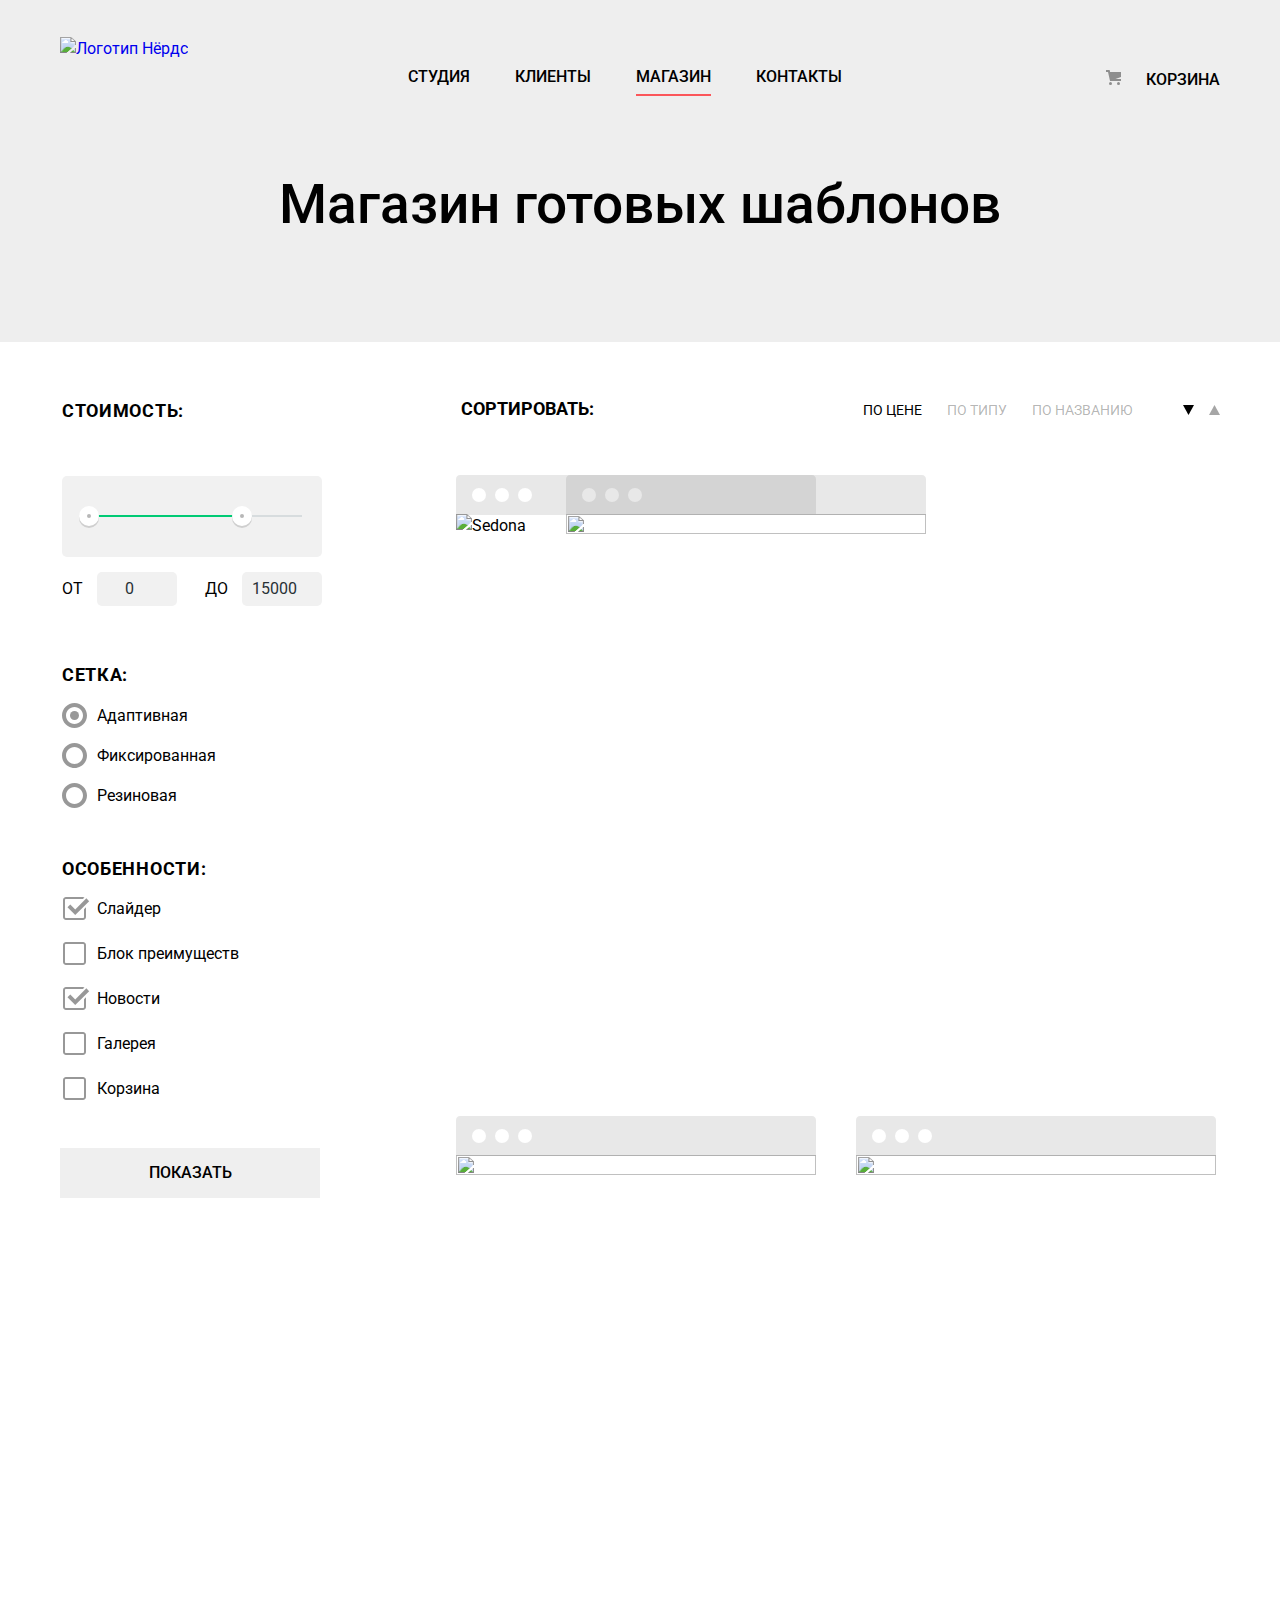
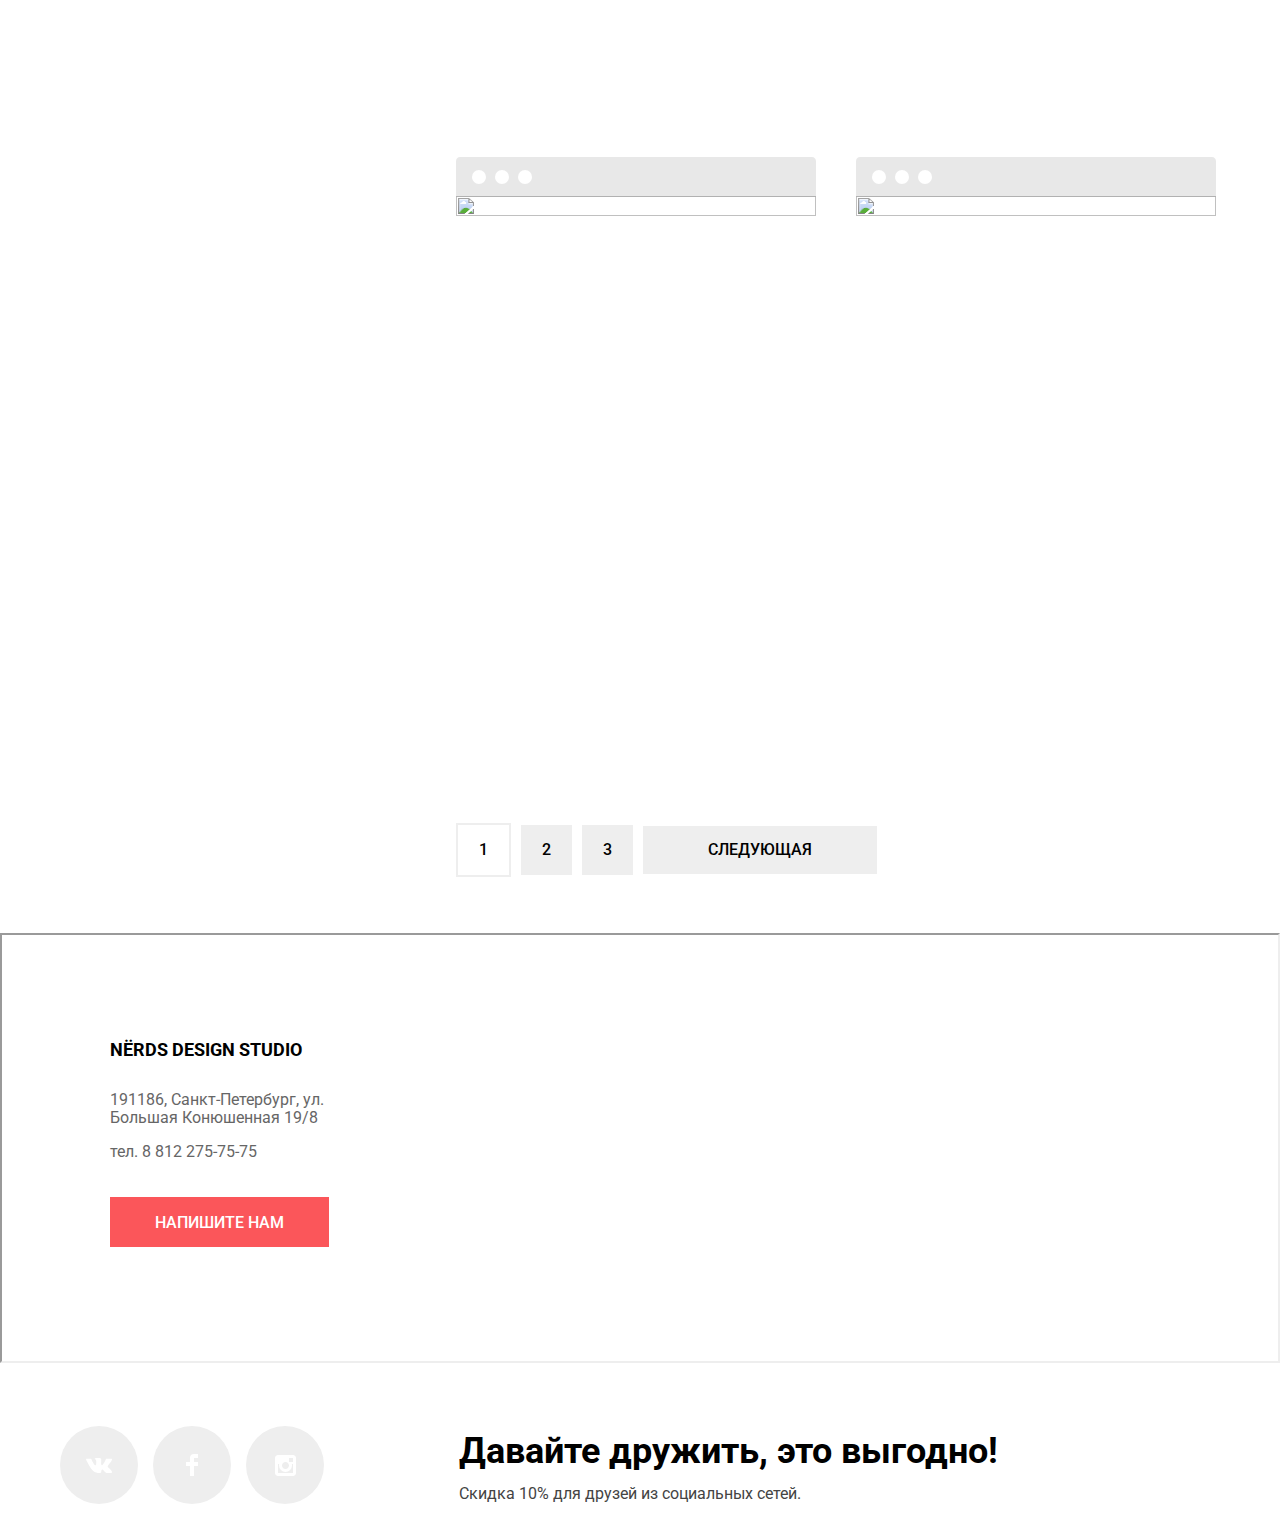
==== catalog.html @ 13406ed0 "Изменение имен картинок" ====
<!DOCTYPE html>
<html lang="ru">
<head>
  <meta charset="utf-8">
  <title>Магазин готовых шаблонов Нёрдс</title>
  <link href="https://fonts.googleapis.com/css?family=Roboto:400,500,700&display=swap&subset=cyrillic" rel="stylesheet">
  <link rel="stylesheet" href="css/normalize.css">
  <link rel="stylesheet" href="css/style.css">
</head>
<body>
<header class="header">
  <div class="container header-wrapper">
  <a class="logo" href="index.html"><img src="img/nerdlogo.svg" alt="Логотип Нёрдс" width="160" height="65"></a>
  <nav class="main-nav">
    <ul class="nav-list">
      <li class="nav-item"><a href="#">Студия</a></li>
      <li class="nav-item"><a href="#">Клиенты</a></li>
      <li class="nav-item active"><a>Магазин</a></li>
      <li class="nav-item"><a href="#">Контакты</a></li>
    </ul>
  </nav>
  <a href="#" class="cart">Корзина</a>
  </div>
</header>
<main>
  <div class="title-wrapper">
    <div class="container">
      <h1 class="title">Магазин готовых шаблонов</h1>
    </div>
  </div>
  <div class="container">
    <div class="body-wrapper">
      <aside class="filter">
        <h2 class="visually-hidden">Фильтр</h2>
        <form action="#" method="get">
          <fieldset class="filter-field price">
          <legend class="filter-title">Стоимость:</legend>
            <div class="range-filter">
              <div class="range-controls">
                <div class="scale">
                  <div class="bar"></div>
                </div>
                <div class="toggle toggle-min"></div>
                <div class="toggle toggle-max"></div>
              </div>
              <div class="price-controls">
                <label class="min-price">от <input name="min-price" type="number" value="0"></label>
                <label class="max-price">до <input name="max-price" type="number" value="15000"></label>
              </div>
            </div>
          </fieldset>
          <fieldset class="filter-field grid">
            <legend class="filter-title">Сетка:</legend>
            <input class="radio-input visually-hidden" name="grid" type="radio" id="adaptive" checked>
            <label class="radio-label" for="adaptive">Адаптивная</label>
            <input class="radio-input visually-hidden" name="grid" type="radio" id="fix">
            <label class="radio-label" for="fix">Фиксированная</label>
            <input class="radio-input visually-hidden" name="grid" type="radio" id="responsive">
            <label class="radio-label" for="responsive">Резиновая</label>
          </fieldset>
          <fieldset class="filter-field features">
            <legend class="filter-title">Особенности:</legend>
            <input class="checkbox-input visually-hidden" name="slider" type="checkbox" id="slider" checked>
            <label class="checkbox-label" for="slider">Слайдер</label>
            <input class="checkbox-input visually-hidden" name="features-block" type="checkbox" id="features-block">
            <label class="checkbox-label" for="features-block">Блок преимуществ</label>
            <input class="checkbox-input visually-hidden" name="news" type="checkbox" id="news" checked>
            <label class="checkbox-label" for="news">Новости</label>
            <input class="checkbox-input visually-hidden" name="gallery" type="checkbox" id="gallery">
            <label class="checkbox-label" for="gallery">Галерея</label>
            <input class="checkbox-input visually-hidden" name="shopping-cart" type="checkbox" id="shopping-cart">
            <label class="checkbox-label" for="shopping-cart">Корзина</label>
        </fieldset>
          <button type="submit" class="btn filter-btn">Показать</button>
        </form>
      </aside>
      <section class="product">
        <h2 class="visually-hidden">Шаблоны</h2>
        <div class="sort">
          <h3 class="title">Сортировать:</h3>
          <ul class="sort-list">
            <li class="sort-item sort-item-active"><a href="#">По цене</a></li>
            <li class="sort-item"><a href="#">По типу</a></li>
            <li class="sort-item"><a href="#">По названию</a></li>
          </ul>
          <ul class="sort-list-2">
            <li class="sort-item-2">
              <a href="#" aria-label="Вниз">
                <svg xmlns="http://www.w3.org/2000/svg" width="11" height="10" viewBox="0 0 11 10">
                  <path class="icon-down" fill="#a6a6a6" d="M5.5 0L0 10h11z"/>
                </svg>
              </a>
            </li>
            <li class="sort-item-2">
              <a href="#" aria-label="Вверх">
                <svg xmlns="http://www.w3.org/2000/svg" width="11" height="10" viewBox="0 0 11 10">
                  <path class="icon-up" fill="#a6a6a6" d="M5.5 0L0 10h11z"/>
                </svg>
              </a>
            </li>
          </ul>
        </div>
        <ul class="product-list">
          <li class="product-item">
            <img src="img/imgsedonajpg.jpg" alt="Sedona" width="360" height="576">
            <div class="product-wrapper">
              <div class="product-item-info">
                <a href="#"><h2 class="product-title">Sedona</h2></a>
                <p class="product-description">Информационный сайт для туристов</p>
                <a href="#" class="btn product-price">9 900 руб.</a>
              </div>
            </div>
          </li>
          <li class="product-item">
            <img src="img/imgpinkjpg.jpg" alt="" width="360" height="576">
            <div class="product-wrapper">
              <div class="product-item-info">
                <a href="#"><h2 class="product-title">Pink App</h2></a>
                <p class="product-description">Продуктовый лендинг приложения для iOS и Android</p>
                <a href="#" class="btn product-price">9 900 руб.</a>
              </div>
            </div>
          </li>
          <li class="product-item">
            <img src="img/imgbarbershopjpg.jpgg" alt="" width="360" height="576">
            <div class="product-wrapper">
              <div class="product-item-info">
                <a href="#"><h2 class="product-title">Barbershop</h2></a>
                <p class="product-description">Сайт салона красоты. Для мужчин, да.</p>
                <a href="#" class="btn product-price">9 900 руб.</a>
              </div>
            </div>
          </li>
          <li class="product-item">
            <img src="img/imgmishkajpg.jpg" alt="" width="360" height="576">
            <div class="product-wrapper">
                <div class="product-item-info">
                  <a href="#"><h2 class="product-title">MISHKA</h2></a>
                  <p class="product-description">Интернет-магазин вязаных игрушек</p>
                  <a href="#" class="btn product-price">9 900 руб.</a>
                </div>
            </div>
          </li>
          <li class="product-item">
            <img src="img/imgaplusjpg.jpg" alt="" width="360" height="576">
            <div class="product-wrapper">
              <div class="product-item-info">
                <a href="#"><h2 class="product-title">A Plus</h2></a>
                <p class="product-description">Лендинг курсов повышения квалификации</p>
                <a href="#" class="btn product-price">9 990 руб.</a>
              </div>
            </div>
          </li>
          <li class="product-item">
            <img src="img/imgkvastjpg.jpg" alt="" width="360" height="576">
            <div class="product-wrapper">
              <div class="product-item-info">
                <a href="#"><h2 class="product-title">КВАСТ</h2></a>
                <p class="product-description">Промо-сайт производителя крафтового кваса</p>
                <a href="#" class="btn product-price">9 990 руб.</a>
              </div>
            </div>
          </li>
        </ul>
        <ul class="pagination-list">
          <li class="pagination-item disabled"><a>1</a></li>
          <li class="pagination-item"><a href="">2</a></li>
          <li class="pagination-item"><a href="">3</a></li>
          <li class="pagination-item next"><a href="">Следующая</a></li>
        </ul>
      </section>
    </div>
  </div>
  <section class="contacts">
    <div class="map">
     <iframe src="https://yandex.ru/map-widget/v1/-/CKaoaXjf" class="iframe"></iframe>
    </div>
    <div class="container">
      <div class="adress">
        <h2 class="title">NЁRDS Design Studio</h2>
        <p>191186, Санкт-Петербург, ул. Большая Конюшенная 19/8</p>
        <p><a href="tel:+78122757575">тел. 8 812 275-75-75</a></p>
        <a href="feedback.html" class="feedback-button btn">Напишите нам</a>
      </div>
    </div>
  </section>
</main>
<footer class="footer container">
  <ul class="socials-list">
    <li class="socials-item">
      <a class="social-button" href="https://vk.com" aria-label="VK">
        <svg xmlns="http://www.w3.org/2000/svg" width="26" height="15" viewBox="0 0 26 15">
          <path fill="#FFF" d="M16.138 11.51c.956-.309 2.18 2.04 3.483 2.939.978.681 1.727.534 1.727.534l3.473-.05s1.815-.112.957-1.554c-.071-.12-.503-1.069-2.585-3.022-2.177-2.043-1.882-1.712.739-5.244 1.597-2.153 2.236-3.468 2.036-4.028-.192-.539-1.365-.399-1.365-.399L20.69.713c-.381.001-.704.119-.851.515-.003.004-.621 1.666-1.445 3.079-1.741 2.989-2.436 3.148-2.724 2.961-.661-.433-.494-1.737-.494-2.664 0-2.897.432-4.105-.846-4.417-.427-.104-.739-.172-1.828-.182-1.392-.021-2.574 0-3.244.329-.445.223-.786.712-.579.74.26.035.843.16 1.155.586.401.552.389 1.789.389 1.789s.229 3.411-.54 3.834c-.528.29-1.25-.302-2.803-3.016-.793-1.388-1.392-2.922-1.392-2.922s-.116-.285-.326-.441c-.25-.185-.6-.244-.6-.244L.848.684S.29.7.085.946c-.182.218-.015.668-.015.668s2.909 6.881 6.203 10.347c3.02 3.182 6.452 2.971 6.452 2.971h1.555s.469-.054.709-.312c.224-.24.214-.691.214-.691s-.031-2.109.935-2.419z"/>
        </svg>
      </a>
    </li>
    <li class="socials-item">
      <a class="social-button" href="https://facebook.com" aria-label="Facebook">
        <svg xmlns="http://www.w3.org/2000/svg" width="12" height="22" viewBox="0 0 12 22">
          <path fill="#FFF" d="M12 4V0H8a4 4 0 0 0-4 4v4H0v4h4v10h4V12h4V8H8V4h4z"/>
        </svg>
      </a>
    </li>
    <li class="socials-item">
      <a class="social-button" href="https://instagram.com" aria-label="Instagram">
        <svg xmlns="http://www.w3.org/2000/svg" width="21" height="21" viewBox="0 0 21 21">
          <path fill="#FFF" d="M18 0H3C1.35 0 0 1.35 0 3v15c0 1.65 1.35 3 3 3h15c1.65 0 3-1.35 3-3V3c0-1.65-1.35-3-3-3zm-7.5 7c1.93 0 3.5 1.57 3.5 3.5S12.43 14 10.5 14 7 12.43 7 10.5 8.57 7 10.5 7zM18 18H3V9h1.181A6.504 6.504 0 0 0 4 10.5a6.5 6.5 0 1 0 13 0 6.45 6.45 0 0 0-.181-1.5H18v9zm0-11h-4V3h4v4z"/>
        </svg>
      </a>
    </li>
  </ul>
  <div class="footer-tagline">
    <h2 class="title">Давайте дружить, это выгодно!</h2>
    <p>Скидка 10% для друзей из социальных сетей.</p>
  </div>
</footer>
</body>
</html>
---- css/style.css ----
body {
  font-family: "Roboto", "Open Sans", sans-serif;
  font-size: 16px;
  line-height: 24px;
  color: #000;
  background-color: #fff;
  margin: 0;
  padding: 0;
}
html {
  box-sizing: border-box;
}
*,
*::before,
*::after {
  box-sizing: inherit;

}
a {
  text-decoration: none;
}
img {
  max-width: 100%;
  height: auto;
}
li {
  list-style: none;
}
.visually-hidden {
  position: absolute;
  width: 1px;
  height: 1px;
  margin: -1px;
  border: 0;
  padding: 0;
  clip: rect(0 0 0 0);
  overflow: hidden;
}
.btn {
  display: inline-block;
  text-transform: uppercase;
  color: #fff;
  font-weight: 500;
  text-align: center;
  vertical-align: middle;
  padding: 14px 0;
  border: none;
}
.btn:active {
  color: rgba(255, 255, 255, 0.3);;
}
.container {
  width: 1160px;
  margin: 0 auto;
  position: relative;
}
.header {
  height: 132px;
  background-color: #eeeeee;
}
.header-wrapper {
  display: flex;
  flex-wrap: wrap;
  justify-content: space-between;

}
.logo {
  margin-top: 37px;
}
.logo:hover  {
  opacity: 0.8;
}
.logo:active  {
  opacity: 0.3;
}

.nav-list {
  display: flex;
  flex-wrap: wrap;
  margin-left: -80px;
  margin-top: 62px;
}
.nav-item {
  margin-right: 45px;
  text-transform: uppercase;
}
.nav-item a{
  color: #000;
  font-weight: 500;
  line-height: 30px;
}
.nav-item:hover a,
.cart:hover {
  color: #fb565a;
}
.nav-item:active a,
.cart:active{
  color:rgba(0, 0, 0, 0.3);
}
.active {
  position: relative;
  cursor: pointer;
}
.active::after {
  content: "";
  top: 32px;
  left: 0;
  position: absolute;
  width: 100%;
  height: 2px;
  background-color: #fb565a;
}

.cart {
  position: relative;
  text-transform: uppercase;
  color: #000;
  font-weight: 500;
  line-height: 30px;
  margin-top: 65px;

}

.cart::before {
  position: absolute;
  top: 5px;
  left: -40px;
  content: "";
  width: 15px;
  height: 15px;
  background: url("../img/basketIcon.svg") no-repeat;
  opacity: 0.4;
}

.slider {
  width: 100%;
  height: 430px;
  position: relative;
  background-color: #eeeeee;
  margin-bottom: 80px;

}

.slider-list {
  height: 410px;
  list-style: none;
  margin-top: -31px;
}
.slider-item{
 display: flex;

}
.slider-info {
  width: 500px;
  padding-top: 70px;

}
.slider-img {
  margin-right: 30px;
  padding-top: 10px;
}
.slider-title {
  font-size: 55px;
  font-weight: 500;
  line-height: 55px;
  color: #000;
  margin: 0;
  padding-bottom: 10px;
}
.slider-text {
  width: 360px;
  line-height: 24px;
  color: #283136;
  padding-bottom: 20px;
}
.slider-btn {
  width: 240px;
  height: 50px;
  background-color: #fb565a;
}
.slider-btn:hover {
  background-color: #e74246;
}
.slider-btn:active {
  background-color: #d7373b;

}

.slick-list {
  overflow: hidden;
}

.slick-track{
  display: flex;
  align-items: center;
}

.slick-dots{
  position: absolute;
  left: 50%;
  top: 290px;
  margin-left: -80px;
  display: flex;

}
.slick-dots li{
  margin-right: 8px;
}

.slick-dots button{
  margin-right: 9px;
  width: 18px;
  height: 18px;
  border: 0;
  border-radius: 50%;
  background-color: #fff;
  font-size: 0;
  cursor: pointer;
}
.slick-dots .slick-active {
  position: relative;
}
.slick-dots .slick-active::after {
  position: absolute;
  top: 13px;
  left: 5px;
  width: 8px;
  height: 8px;
  content: "";
  border-radius: 50%;
  border: 2px solid #c1c1c1;

}



.services-list {
  display: flex;
  flex-wrap: wrap;
  position: relative;
  padding: 0;
  margin-bottom: 150px;
}
.services-list::after {
  content: "";
  position: absolute;
  bottom: -80px;
  width: 1160px;
  height: 2px;
  background-color: #eee;
}
.services-item {
  width: 300px;
  margin: 0;
  margin-right: 100px;
  padding-bottom: 30px;
}
.services-item:nth-child(3n) {
  margin-right: 0;
}
.services-item .title {
  text-transform: uppercase;
  font-size: 24px;
  font-weight: bold;
  line-height: 30px;
  margin-top: 15px;

}
.services-text {
  width: 245px;
  line-height: 24px;
  color: #283136;
  margin-top: -5px;
  padding-bottom: 15px;
}
.red-btn {
  width: 160px;
  height: 50px;
  background-color: #fb565a;
}
.red-btn:hover {
  background-color: #e74246;
}
.red-btn:active {
  background-color: #d7373b;
}
.green-btn {
  width: 160px;
  height: 50px;
  background-color: #00ca74;
}
.green-btn:hover {
  background-color: #00bc6c;
}
.green-btn:active {
  background-color: #00aa62;
}
.yellow-btn {
  width: 160px;
  height: 50px;
  background-color: #efc84a;
}
.yellow-btn:hover {
  background-color: #eab534;
}
.yellow-btn:active {
  background-color: #e5a722;
}

.information {
  display: flex;
  margin-top: 90px;

}
.information-main {
  width: 700px;
  margin-right: 80px;
}
.information-main .title {
  font-size: 45px;
  font-weight: 500;
  line-height: 45px;
  width: 650px;
  margin: 0;
  padding-bottom: 20px;
}
.information-text {
  max-width: 614px;
  color: #283136;
  line-height: 24px;
  padding-bottom: 25px;
}
.info-list-title {
  font-size: 16px;
  text-transform: uppercase;
  line-height: 24px;
  font-weight: bold;
}
.info-list {
  position: relative;

}
.info-item {
  padding-top: 10px;
  padding-bottom: 15px;
  color: #283136;

}
.info-item::before {
  content: "";
  width: 25px;
  height: 2px;
  background-color: #fb565a;
  position: absolute;
  margin-top: 10px;
  margin-left: -40px;

}

.infographics-title {
  font-size: 16px;
  text-transform: uppercase;
  line-height: 24px;
  font-weight: bold;


}
.infographics {
  position: relative;
  padding-top: 200px;
  margin-left: 30px;

}
.infographics::after {
  content: "";
  width: 360px;
  height: 208px;
  background: url("../img/nerdsPicture.jpg") no-repeat;
  position: absolute;
  top: -30px;
  right: -20px;

}
.infographics-list {
  display: flex;
  flex-wrap: wrap;
  justify-content: space-between;
  padding: 0;

  margin-top: 50px;
}
.infographics-items {
  position: relative;
  width: 90px;
  line-height: 18px;
  margin-right: 10px;
  padding: 5px;
}
.infographics-items:nth-child(3n) {
  margin-right: 0;
}
.big-num {
  font-size: 45px;
  font-weight: bold;
  line-height: 10px;
}
.percent {
  position: absolute;
  top: -3px;
  font-weight: bold;
  font-size: 30px;
}
.partner-list {
  position: relative;
  display: flex;
  justify-content: space-between;
  flex-wrap: wrap;
  align-items: center;
  margin-top: 95px;
  margin-bottom: 120px;
  padding-left: 30px;
  padding-right: 40px;
}
.partner-list::before{
  content: "";
  position: absolute;
  top: -57px;
  width: 1160px;
  height: 2px;
  background-color: #eee;
}
.partner-list::after {
  content: "";
  position: absolute;
  top: 128px;
  width: 1160px;
  height: 2px;
  background-color: #eee;
}
.partner-items {
  display: flex;
  align-items: center;

}
.partner-items:not(:first-child):before {
  display: block;
  content: "";
  position: absolute;
  margin-left: -45px;
  width: 2px;
  height: 52px;
  opacity: 1;
  background-color: #eee;
  cursor: default;
}

.partner-items-link{
  opacity: 0.2;
  cursor: pointer;
  position: relative;
}

.partner-items-link:hover {
  opacity: 1;
}
.partner-items-link:active{
  opacity: 0.1;
}



.contacts {
  width: 100%;
  position: relative;
  margin-top: 40px;

}
.map {
  width: 100%;
}
.adress {
  width: 319px;
  height: 308px;
  position: absolute;
  top: -370px;
  background-color: #fff;
  padding: 20px 50px;
}
.adress .title {
  font-size: 18px;
  font-weight: bold;
  text-transform: uppercase;
  line-height: 30px;
  padding-bottom: 10px;
}
.adress p,
[href^=tel]{
  line-height: 18px;
  color: #666666;
}
.feedback-button  {
  width: 219px;
  height: 50px;
  background-color: #fb565a;
  margin-top: 20px;
}
.feedback-button:hover {
  background-color: #e74246;
}
.feedback-button:active {
  background-color: #d7373b;
}

.modal {
  display: none;
  position: fixed;
  top: 50%;
  left: 50%;
  margin-left: -480px;
  margin-top: -295px;
  width: 960px;
  height: 590px;
  padding-left: 100px;
  padding-top: 73px;
  background-color: #fff;
  box-shadow: 0px 20px 40px 0 rgba(0, 1, 1, 0.75);
}
.feedback {
  display: flex;
  flex-wrap: wrap;
  width: 760px;
}
.modal .title {
  font-size: 45px;
  font-weight: 500;
  line-height: 45px;
  padding: 0;
  margin: 0;
}
.modal label {
  display: block;
  font-weight: 500;
}
.field {
  width: 360px;
  height: 50px;
  border: solid 2px #d7dcde;
  background-color: #ffffff;
  padding-left: 20px;
}

.field:hover {
  border-color: #b4b9bb;
}
.field:focus {
  border-color: #000000;
  outline: none;
}
input[type="text"],
input[type="email"],
textarea{
  color: #444;
}
input[type="text"]::placeholder,
input[type="email"]::placeholder,
textarea::placeholder {
  color: rgba(68, 68, 68, 0.5);
}
input[type="email"]:invalid {
  border-color: #e74246;
  color: #e74246;
}
.feedback p:first-child{
  margin-right: 40px;
}
.mesagge-area {
  width: 760px;
  height: 118px;
  padding-top: 10px;
}

.modal-btn  {
  width: 260px;
  height: 50px;
  background-color: #fb565a;
}
.modal-btn:hover {
  background-color: #e74246;
}
.modal-btn:active {
  background-color: #d7373b;
}
.close-button {
  content: "";
  background: url("../img/closeCross.svg") no-repeat;
  width: 22px;
  height: 22px;
  position: absolute;
  top: 78px;
  right: 100px;
  opacity: 0.3;
  border: none;
  cursor: pointer;
}
.close-button:hover {
  opacity: 1;
}
.close-button:active {
  opacity: 0.1;
}

.footer {
  display: flex;
}
.socials-list {
  display: flex;
  padding: 0;

}
.socials-item{
  margin-right: 15px;
}
.social-button{
  display: flex;
  align-items: center;
  justify-content: center;
  width: 78px;
  height: 78px;
  background-color: #eee;
  border-radius: 50%;
  margin-top: 40px;
}
.social-button:hover {
  background-color: #e74246;
}
.social-button:active{
  background-color: #d7373b;
}
.social-button:active svg{
  opacity: 0.3;
}
.footer-tagline {
  margin-left: 120px;
  margin-top: 40px;
}
.footer-tagline .title {
  font-size: 36px;
  font-weight: bold;
  line-height: 22px;
  margin-bottom: 20px;
}
.footer-tagline p {
  color: #444444;
  padding: 0;
}
.title-wrapper {
  width: 100%;
  height: 210px;
  background-color: #eeeeee;
}
.title-wrapper .title{
  font-size: 55px;
  font-weight: 500;
  text-align: center;
  margin: 0;
  padding-top: 60px;
}
.body-wrapper {
  display: flex;
  padding-top: 50px;
}
.filter {
  width: 261px;
  margin-right: 50px;
}
.product {
  width: 1096px;
}
.sort  {
  display: flex;
  margin-left: 50px;
  margin-top: -10px;
  padding-bottom: 50px;
}
.sort .title {
  text-transform: uppercase;
  font-size: 18px;
  font-weight: bold;
  line-height: 18px;
}
.sort-list,
.sort-list-2{
  display: flex;
}
.sort-list {
  margin-left: auto;
}
.sort-item {
  text-transform: uppercase;
  margin-right: 20px;
  position: relative;
  margin-right: 25px;
}
.sort-item:last-child {
  margin-right: 0;
}
.sort-item a{
  font-size: 14px;
  line-height: 18px;
  color: rgba(0,0,0, 0.3);
}
.sort-item-active a{
  color: #000;
}
.sort-list-2{
  padding-left: 50px;
}
.sort-item-2 {
  margin-right: 15px;

}
.sort-item-2:nth-child(2n) {
  margin-right: 0;

}
.icon-down {
  transform: rotate(180deg);
  transform-origin: 50% 50%;
  fill: black;
}
.icon-up {
  fill: #a6a6a6;
}
.product {
  margin-left: 40px;
}
.product-list {
  display: flex;
  flex-wrap: wrap;
  padding-top: 10px;
  padding-left: 45px;

}
.product-item {
  margin-right: 40px;
  position: relative;
  margin-bottom: 65px;

}
.product-item:nth-child(2n) {
  margin-right: 0;
}
.product-item:focus{
  outline: solid 2px rgba(46, 136, 228, 0.52);
}
.product-item::before {
  position: absolute;
  top: -39px;
  content: "";
  background: url(../img/browser.svg) no-repeat;
  width: 360px;
  height: 40px;
  opacity: 0.12;
}
.product-item:hover .product-wrapper {
  display: block;
}
.product-item:hover:before {
  opacity: 1;
 }
.product-wrapper{
  display: none;
}
.product-item-info {
  display: flex;
  flex-direction: column;
  align-items: center;
  position: absolute;
  top: 345px;
  z-index: 1;
  width: 360px;
  height: 231px;
  background-color: #eee;
  cursor: pointer;
}
.product-title {
  text-transform: uppercase;
  font-size: 18px;
  font-weight: bold;
  line-height: 30px;
  color: #000;
  margin: 0;
  padding-top: 30px;
}
.product-description {
  text-align: center;
  width: 230px;
  color: #666;
  line-height: 18px;
  padding-bottom: 10px;
}
.product-price {
  width: 200px;
  height: 50px;
  background-color: #fb565a;
}

.product-title:hover{
  color: #fb565a;
}
.product-title:active{
  color: rgba(0,0,0, 0.3);
}
.product-price:hover {
  background-color: #e74246;
}
.product-price:active {
  background-color: #d7373b;
  color: #fff;
}


.filter-field {
  border: none;
  display: flex;
  flex-direction: column;
  padding-bottom: 10px;
  margin-top: 10px;
  margin-left: -10px;
}
.filter-title {
  text-transform: uppercase;
  font-size: 18px;
  font-weight: bold;
  line-height: 18px;
  letter-spacing: 0.7px;

}
.price .filter-title {
  padding-bottom: 50px;
}
.filter-btn {
  width: 260px;
  height: 50px;
  color: #000;
}
.filter-btn:active {
  color: rgba(0,0,0, 0.3);
  box-shadow: inset 0px 3px 0 0 rgba(0, 1, 1, 0.1);
}
.range-filter {
  width: 260px;

}
.range-controls {
  position: relative;
  height: 81px;
  margin-bottom: 15px;
  padding-top: 39px;
  padding-right: 20px;
  padding-left: 20px;
  background-color: #f1f1f1;
  border-radius: 5px;
}

.range-controls .scale {
  height: 2px;

  background: #d7dcde;
}

.range-controls .bar {
  width: 70%;
  height: 2px;
  background: #00ca74;
}

.range-controls .toggle {
  position: absolute;
  top: 30px;
  width: 4px;
  height: 4px;
  border: 8px solid #fff;
  border-radius: 50%;
  background-color: #b7b7b7;
  box-shadow: 0 2px 0 0 rgba(0,1,1,.14);
  box-sizing: content-box;
}

.range-controls .toggle-min {
  left: 17px;
}

.range-controls .toggle-max {
  left: 170px;
}

.price-controls {
  font-size: 0;
}

.price-controls label {
  display: inline-block;
  width: 50%;
  font-size: 16px;
  text-transform: uppercase;
  vertical-align: center;
}

.price-controls input {
  width: 80px;
  padding: 8px 10px;
  margin-left: 10px;

  font-family: Roboto, Arial, sans-serif;
  font-size: 16px;
  text-align: center;
  color: #283136;

  border: none;
  border-radius: 5px;
  background: #f1f1f1;
}

.max-price {
  text-align: right;
}

.pagination-list {
  display: flex;
  flex-wrap: wrap;
  align-items: center;
  cursor: pointer;
  padding: 0;
  margin-top: -30px;
  margin-left: 45px;

}
.pagination-item {
  display: flex;
  align-items: center;
  padding: 16px 21px;
  background-color: #eeeeee;
  margin-right: 10px;
  font-weight: 500;
  line-height: 18px;
}
.pagination-item:hover {
  background-color: #dfdfdf;


}
.pagination-item:active {
  background-color: #d5d5d5;
  box-shadow: inset 0px 3px 0 0 rgba(0, 1, 1, 0.1);
}

.pagination-item a {
  color: #000000;
}
.pagination-item:active a {
  color: rgba(0, 0, 0, 0.3);
  box-shadow: none;
}
.disabled {
  background-color: #fff;
  border: 2px solid #cfcfcf;
  cursor: default;
  box-shadow: none;
}
.disabled,
.disabled:hover {
  background-color: #fff;
  border-color:  #eee;
  cursor: default;
}
.grid {
  margin-top: 50px;
}
.features {
  margin-bottom: 30px;
}
.features .filter-title {
  padding-top: 30px;
}

.next  {
  text-transform: uppercase;
  padding: 15px 65px;
}
.iframe {
  width: 100%;
  height: 430px;
}
.modal-show {
  display: block;
  animation: bounce 0.6s;
}
.modal-error {
  animation: shake 0.6s;
}
@keyframes bounce {
  0% {
    transform: translateY(-2000px);
  }
  70% {
    transform: translateY(30px);
  }
  90% {
    transform: translateY(-10px);
  }
  100% {
    transform: translateY(0);
  }
}
@keyframes shake {
  0%,
  100% {
    transform: translateX(0);
  }

  10%,
  30%,
  50%,
  70%,
  90% {
    transform: translateX(-10px);
  }

  20%,
  40%,
  60%,
  80% {
    transform: translateX(10px);
  }
}
.radio-label{
  position: relative;
  padding: 2px 0;
  padding-left: 35px;
  margin-top: 12px;
  display: flex;
  align-items: center;
  cursor: pointer;
  margin-right: 5px;
}

.radio-label::before {
  position: absolute;
  left: 0;
  content: "";
  width: 25px;
  height: 25px;
  opacity: 0.4;
  background: url("../img/radioOff.svg") no-repeat;
  cursor: pointer;
}
.radio-input:checked + .radio-label::before {
  background-image: url(../img/radioOn.svg);
}
.radio-input:focus + .radio-label {
  outline: solid 2px rgba(46, 136, 228, 0.52);
}

.checkbox-label{
  position: relative;
  display: flex;
  padding: 2px 0;
  padding-left: 35px;
  margin-bottom: 5px;
  margin-top: 12px;
  cursor: pointer;

}

.checkbox-label::before {
  position: absolute;
  left: 1px;
  content: "";
  width: 23px;
  height: 23px;
  opacity: 0.4;
  background: url("../img/checkboxOff.svg") no-repeat;
  cursor: pointer;
}
.checkbox-input:checked + .checkbox-label::before {

  width: 27px;
  background-image: url(../img/checkboxOn.svg);

}
.checkbox-input:focus + .checkbox-label {
  outline: solid 2px rgba(46, 136, 228, 0.52);
}
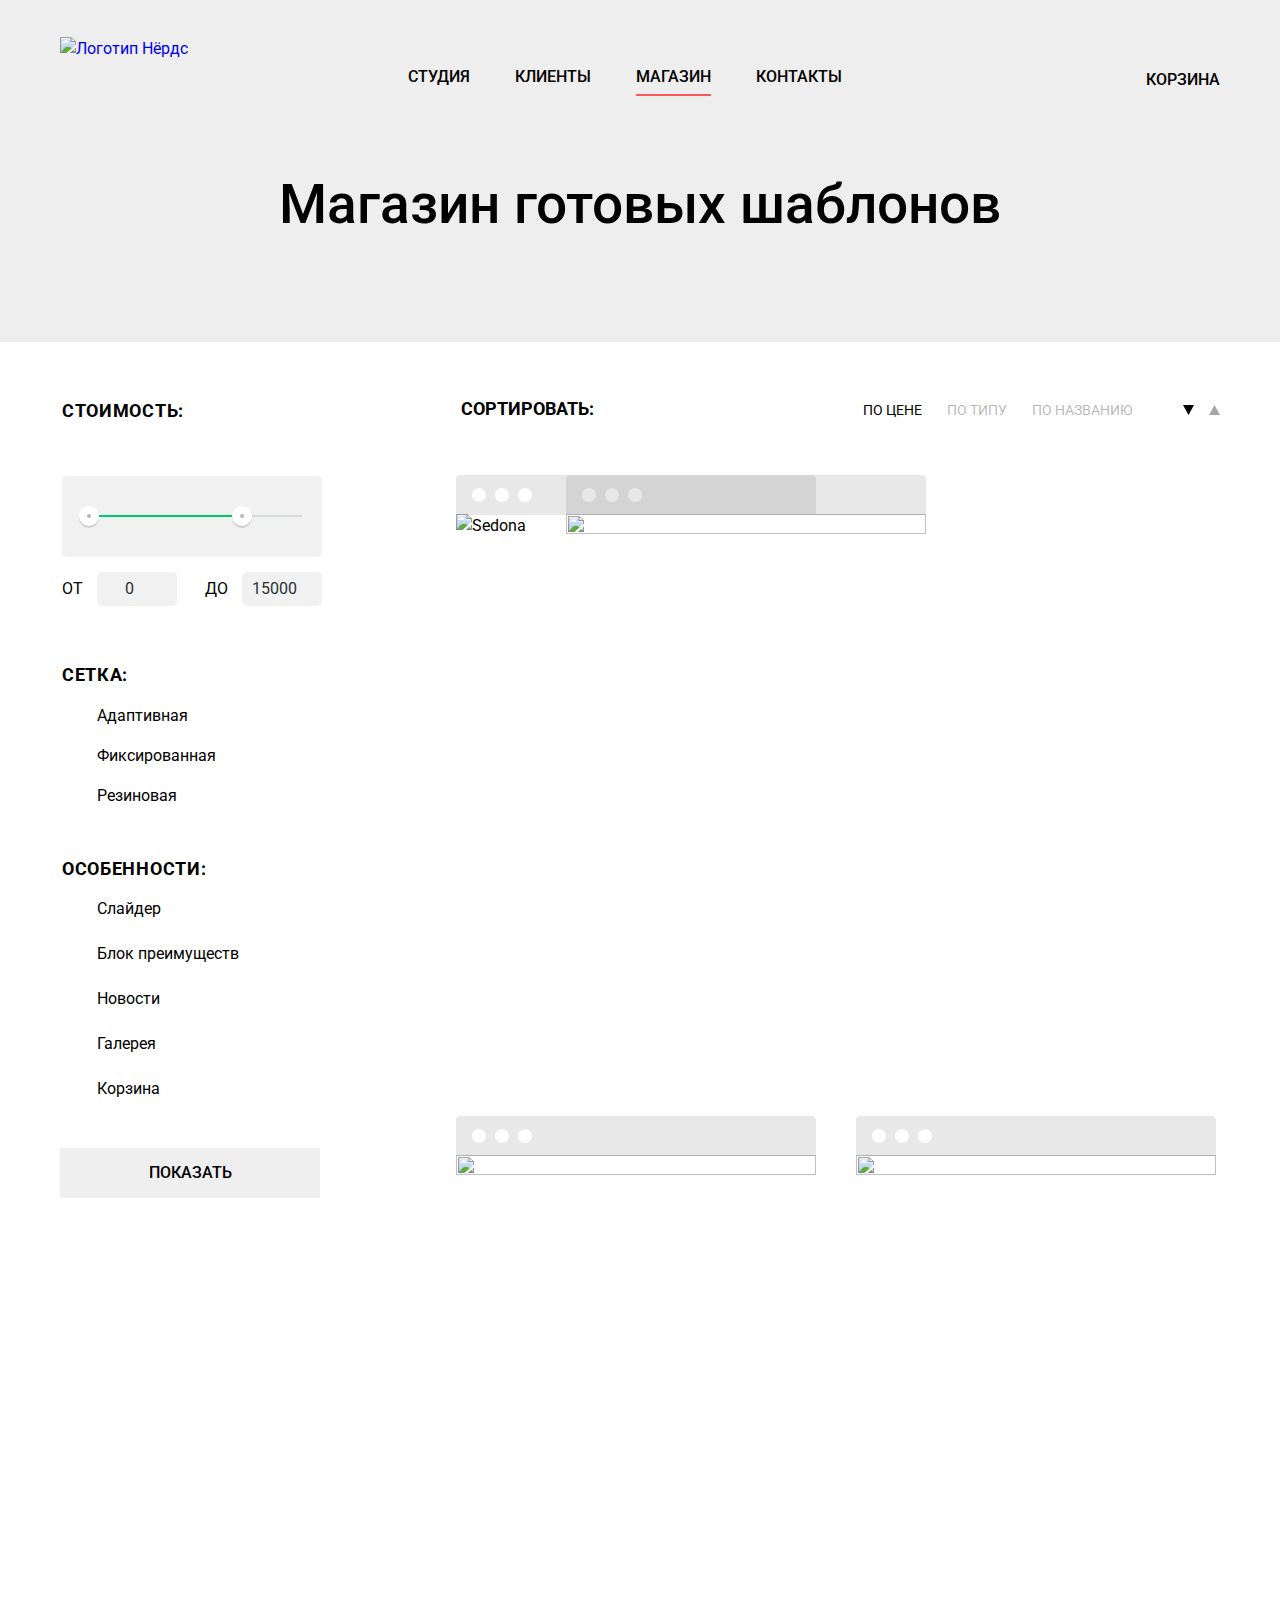
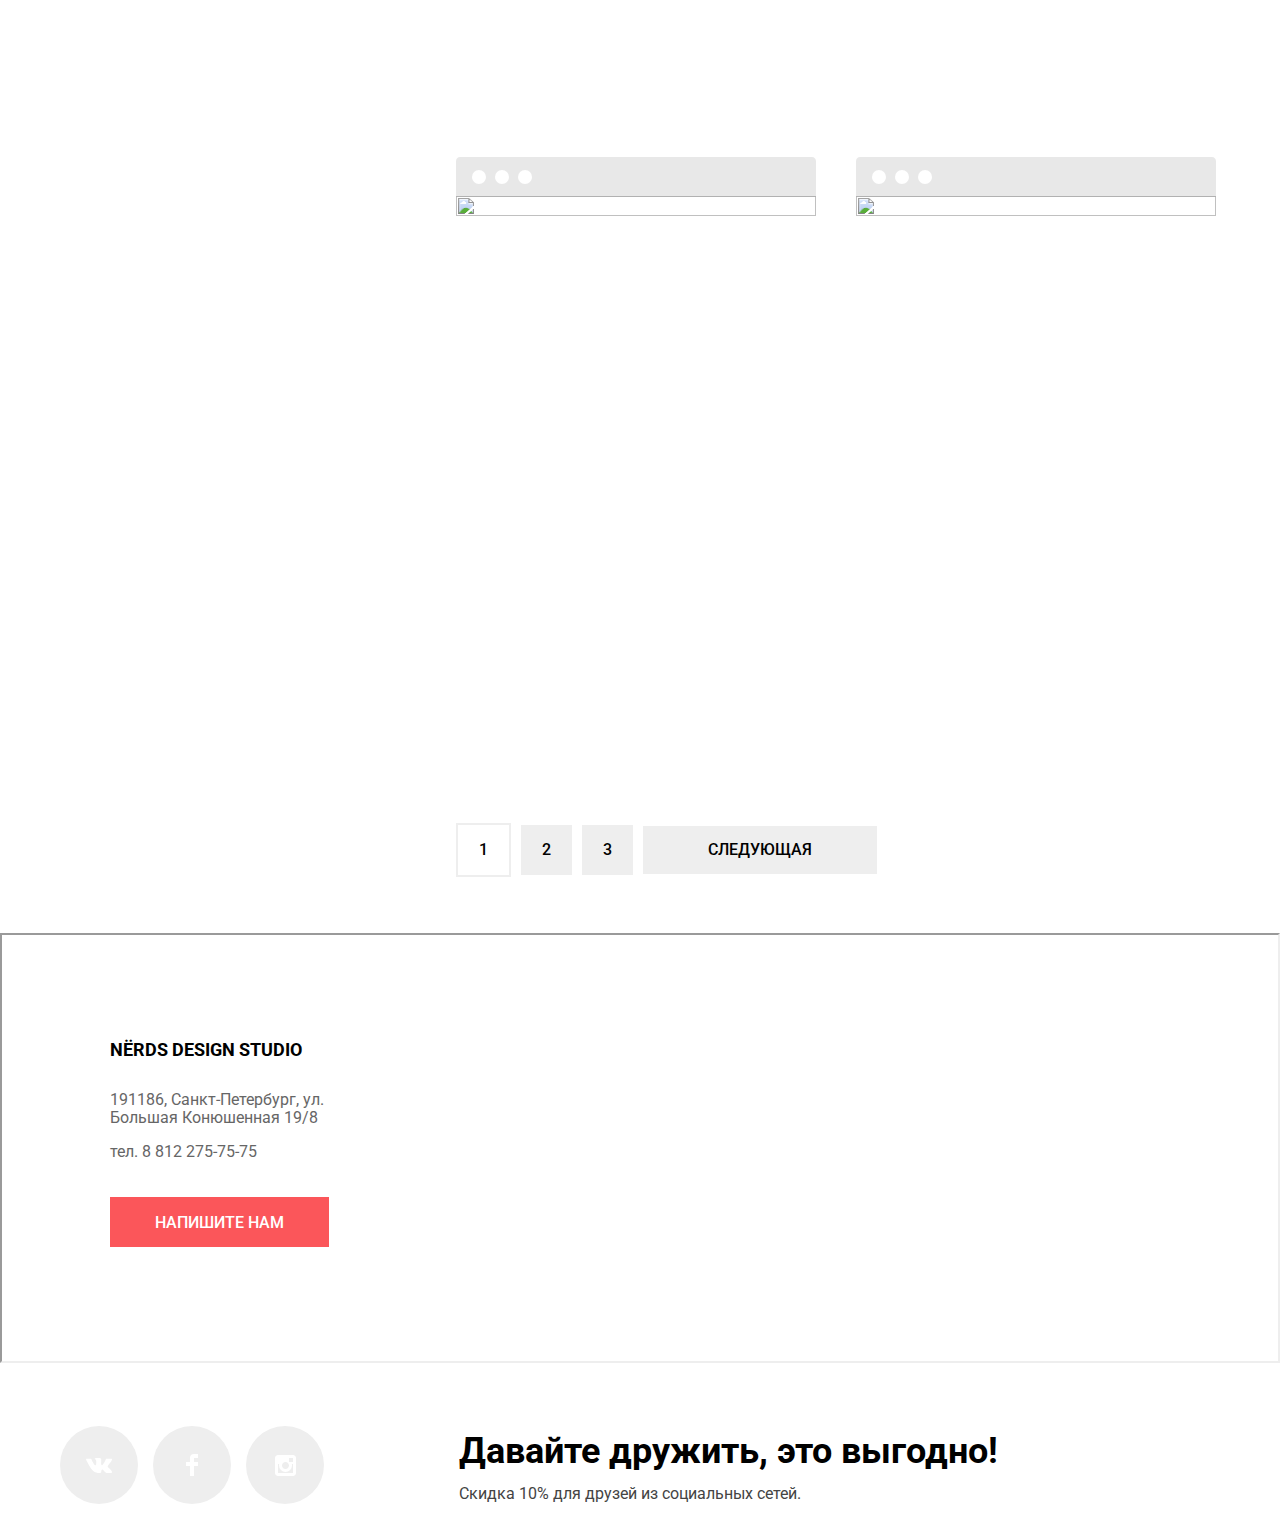
==== commit 1047a2b6: "Единобразие стилей css" ====
--- a/catalog.html
+++ b/catalog.html
@@ -10,7 +10,7 @@
 <body>
 <header class="header">
   <div class="container header-wrapper">
-  <a class="logo" href="index.html"><img src="img/nerdlogo.svg" alt="Логотип Нёрдс" width="160" height="65"></a>
+  <a class="logo" href="index.html"><img src="img/nerdslogo.svg" alt="Логотип Нёрдс" width="160" height="65"></a>
   <nav class="main-nav">
     <ul class="nav-list">
       <li class="nav-item"><a href="#">Студия</a></li>
@@ -122,7 +122,7 @@
             </div>
           </li>
           <li class="product-item">
-            <img src="img/imgbarbershopjpg.jpgg" alt="" width="360" height="576">
+            <img src="img/imgbarbershopjpg.jpg" alt="" width="360" height="576">
             <div class="product-wrapper">
               <div class="product-item-info">
                 <a href="#"><h2 class="product-title">Barbershop</h2></a>
--- a/css/style.css
+++ b/css/style.css
@@ -56,13 +56,12 @@
 }
 .header {
   height: 132px;
-  background-color: #eeeeee;
+  background-color: #eee;
 }
 .header-wrapper {
   display: flex;
   flex-wrap: wrap;
   justify-content: space-between;
-
 }
 .logo {
   margin-top: 37px;
@@ -73,7 +72,6 @@
 .logo:active  {
   opacity: 0.3;
 }
-
 .nav-list {
   display: flex;
   flex-wrap: wrap;
@@ -110,7 +108,6 @@
   height: 2px;
   background-color: #fb565a;
 }
-
 .cart {
   position: relative;
   text-transform: uppercase;
@@ -118,9 +115,7 @@
   font-weight: 500;
   line-height: 30px;
   margin-top: 65px;
-
-}
-
+}
 .cart::before {
   position: absolute;
   top: 5px;
@@ -128,19 +123,16 @@
   content: "";
   width: 15px;
   height: 15px;
-  background: url("../img/basketIcon.svg") no-repeat;
+  background: url("../img/basketicon.svg") no-repeat;
   opacity: 0.4;
 }
-
 .slider {
   width: 100%;
   height: 430px;
   position: relative;
-  background-color: #eeeeee;
+  background-color: #eee;
   margin-bottom: 80px;
-
-}
-
+}
 .slider-list {
   height: 410px;
   list-style: none;
@@ -148,12 +140,10 @@
 }
 .slider-item{
  display: flex;
-
 }
 .slider-info {
   width: 500px;
   padding-top: 70px;
-
 }
 .slider-img {
   margin-right: 30px;
@@ -183,30 +173,24 @@
 }
 .slider-btn:active {
   background-color: #d7373b;
-
-}
-
+}
 .slick-list {
   overflow: hidden;
 }
-
 .slick-track{
   display: flex;
   align-items: center;
 }
-
 .slick-dots{
   position: absolute;
   left: 50%;
   top: 290px;
   margin-left: -80px;
   display: flex;
-
 }
 .slick-dots li{
   margin-right: 8px;
 }
-
 .slick-dots button{
   margin-right: 9px;
   width: 18px;
@@ -229,11 +213,7 @@
   content: "";
   border-radius: 50%;
   border: 2px solid #c1c1c1;
-
-}
-
-
-
+}
 .services-list {
   display: flex;
   flex-wrap: wrap;
@@ -264,7 +244,6 @@
   font-weight: bold;
   line-height: 30px;
   margin-top: 15px;
-
 }
 .services-text {
   width: 245px;
@@ -310,7 +289,6 @@
 .information {
   display: flex;
   margin-top: 90px;
-
 }
 .information-main {
   width: 700px;
@@ -338,13 +316,11 @@
 }
 .info-list {
   position: relative;
-
 }
 .info-item {
   padding-top: 10px;
   padding-bottom: 15px;
   color: #283136;
-
 }
 .info-item::before {
   content: "";
@@ -354,39 +330,32 @@
   position: absolute;
   margin-top: 10px;
   margin-left: -40px;
-
-}
-
+}
 .infographics-title {
   font-size: 16px;
   text-transform: uppercase;
   line-height: 24px;
   font-weight: bold;
-
-
 }
 .infographics {
   position: relative;
   padding-top: 200px;
   margin-left: 30px;
-
 }
 .infographics::after {
   content: "";
   width: 360px;
   height: 208px;
-  background: url("../img/nerdsPicture.jpg") no-repeat;
+  background: url("../img/nerdspicture.jpg") no-repeat;
   position: absolute;
   top: -30px;
   right: -20px;
-
 }
 .infographics-list {
   display: flex;
   flex-wrap: wrap;
   justify-content: space-between;
   padding: 0;
-
   margin-top: 50px;
 }
 .infographics-items {
@@ -440,7 +409,6 @@
 .partner-items {
   display: flex;
   align-items: center;
-
 }
 .partner-items:not(:first-child):before {
   display: block;
@@ -459,21 +427,16 @@
   cursor: pointer;
   position: relative;
 }
-
 .partner-items-link:hover {
   opacity: 1;
 }
 .partner-items-link:active{
   opacity: 0.1;
 }
-
-
-
 .contacts {
   width: 100%;
   position: relative;
   margin-top: 40px;
-
 }
 .map {
   width: 100%;
@@ -496,7 +459,7 @@
 .adress p,
 [href^=tel]{
   line-height: 18px;
-  color: #666666;
+  color: #666;
 }
 .feedback-button  {
   width: 219px;
@@ -510,7 +473,6 @@
 .feedback-button:active {
   background-color: #d7373b;
 }
-
 .modal {
   display: none;
   position: fixed;
@@ -545,7 +507,7 @@
   width: 360px;
   height: 50px;
   border: solid 2px #d7dcde;
-  background-color: #ffffff;
+  background-color: #fff;
   padding-left: 20px;
 }
 
@@ -553,7 +515,7 @@
   border-color: #b4b9bb;
 }
 .field:focus {
-  border-color: #000000;
+  border-color: #000;
   outline: none;
 }
 input[type="text"],
@@ -578,7 +540,6 @@
   height: 118px;
   padding-top: 10px;
 }
-
 .modal-btn  {
   width: 260px;
   height: 50px;
@@ -592,7 +553,7 @@
 }
 .close-button {
   content: "";
-  background: url("../img/closeCross.svg") no-repeat;
+  background: url("../img/closecross.svg") no-repeat;
   width: 22px;
   height: 22px;
   position: absolute;
@@ -608,14 +569,12 @@
 .close-button:active {
   opacity: 0.1;
 }
-
 .footer {
   display: flex;
 }
 .socials-list {
   display: flex;
   padding: 0;
-
 }
 .socials-item{
   margin-right: 15px;
@@ -650,13 +609,13 @@
   margin-bottom: 20px;
 }
 .footer-tagline p {
-  color: #444444;
+  color: #444;
   padding: 0;
 }
 .title-wrapper {
   width: 100%;
   height: 210px;
-  background-color: #eeeeee;
+  background-color: #eee;
 }
 .title-wrapper .title{
   font-size: 55px;
@@ -697,7 +656,6 @@
 }
 .sort-item {
   text-transform: uppercase;
-  margin-right: 20px;
   position: relative;
   margin-right: 25px;
 }
@@ -717,11 +675,9 @@
 }
 .sort-item-2 {
   margin-right: 15px;
-
 }
 .sort-item-2:nth-child(2n) {
   margin-right: 0;
-
 }
 .icon-down {
   transform: rotate(180deg);
@@ -739,13 +695,11 @@
   flex-wrap: wrap;
   padding-top: 10px;
   padding-left: 45px;
-
 }
 .product-item {
   margin-right: 40px;
   position: relative;
   margin-bottom: 65px;
-
 }
 .product-item:nth-child(2n) {
   margin-right: 0;
@@ -757,7 +711,7 @@
   position: absolute;
   top: -39px;
   content: "";
-  background: url(../img/browser.svg) no-repeat;
+  background: url("../img/browser.svg") no-repeat;
   width: 360px;
   height: 40px;
   opacity: 0.12;
@@ -804,7 +758,6 @@
   height: 50px;
   background-color: #fb565a;
 }
-
 .product-title:hover{
   color: #fb565a;
 }
@@ -818,8 +771,6 @@
   background-color: #d7373b;
   color: #fff;
 }
-
-
 .filter-field {
   border: none;
   display: flex;
@@ -834,7 +785,6 @@
   font-weight: bold;
   line-height: 18px;
   letter-spacing: 0.7px;
-
 }
 .price .filter-title {
   padding-bottom: 50px;
@@ -862,19 +812,15 @@
   background-color: #f1f1f1;
   border-radius: 5px;
 }
-
 .range-controls .scale {
   height: 2px;
-
   background: #d7dcde;
 }
-
 .range-controls .bar {
   width: 70%;
   height: 2px;
   background: #00ca74;
 }
-
 .range-controls .toggle {
   position: absolute;
   top: 30px;
@@ -886,19 +832,15 @@
   box-shadow: 0 2px 0 0 rgba(0,1,1,.14);
   box-sizing: content-box;
 }
-
 .range-controls .toggle-min {
   left: 17px;
 }
-
 .range-controls .toggle-max {
   left: 170px;
 }
-
 .price-controls {
   font-size: 0;
 }
-
 .price-controls label {
   display: inline-block;
   width: 50%;
@@ -906,26 +848,21 @@
   text-transform: uppercase;
   vertical-align: center;
 }
-
 .price-controls input {
   width: 80px;
   padding: 8px 10px;
   margin-left: 10px;
-
   font-family: Roboto, Arial, sans-serif;
   font-size: 16px;
   text-align: center;
   color: #283136;
-
   border: none;
   border-radius: 5px;
   background: #f1f1f1;
 }
-
 .max-price {
   text-align: right;
 }
-
 .pagination-list {
   display: flex;
   flex-wrap: wrap;
@@ -934,29 +871,25 @@
   padding: 0;
   margin-top: -30px;
   margin-left: 45px;
-
 }
 .pagination-item {
   display: flex;
   align-items: center;
   padding: 16px 21px;
-  background-color: #eeeeee;
+  background-color: #eee;
   margin-right: 10px;
   font-weight: 500;
   line-height: 18px;
 }
 .pagination-item:hover {
   background-color: #dfdfdf;
-
-
 }
 .pagination-item:active {
   background-color: #d5d5d5;
   box-shadow: inset 0px 3px 0 0 rgba(0, 1, 1, 0.1);
 }
-
 .pagination-item a {
-  color: #000000;
+  color: #000;
 }
 .pagination-item:active a {
   color: rgba(0, 0, 0, 0.3);
@@ -983,7 +916,6 @@
 .features .filter-title {
   padding-top: 30px;
 }
-
 .next  {
   text-transform: uppercase;
   padding: 15px 65px;
@@ -1018,7 +950,6 @@
   100% {
     transform: translateX(0);
   }
-
   10%,
   30%,
   50%,
@@ -1026,7 +957,6 @@
   90% {
     transform: translateX(-10px);
   }
-
   20%,
   40%,
   60%,
@@ -1052,16 +982,15 @@
   width: 25px;
   height: 25px;
   opacity: 0.4;
-  background: url("../img/radioOff.svg") no-repeat;
+  background: url("../img/radiooff.svg") no-repeat;
   cursor: pointer;
 }
 .radio-input:checked + .radio-label::before {
-  background-image: url(../img/radioOn.svg);
+  background-image: url("../img/radioon.svg");
 }
 .radio-input:focus + .radio-label {
   outline: solid 2px rgba(46, 136, 228, 0.52);
 }
-
 .checkbox-label{
   position: relative;
   display: flex;
@@ -1070,9 +999,7 @@
   margin-bottom: 5px;
   margin-top: 12px;
   cursor: pointer;
-
-}
-
+}
 .checkbox-label::before {
   position: absolute;
   left: 1px;
@@ -1080,14 +1007,12 @@
   width: 23px;
   height: 23px;
   opacity: 0.4;
-  background: url("../img/checkboxOff.svg") no-repeat;
+  background: url("../img/checkboxoff.svg") no-repeat;
   cursor: pointer;
 }
 .checkbox-input:checked + .checkbox-label::before {
-
   width: 27px;
-  background-image: url(../img/checkboxOn.svg);
-
+  background-image: url("../img/checkboxon.svg");
 }
 .checkbox-input:focus + .checkbox-label {
   outline: solid 2px rgba(46, 136, 228, 0.52);
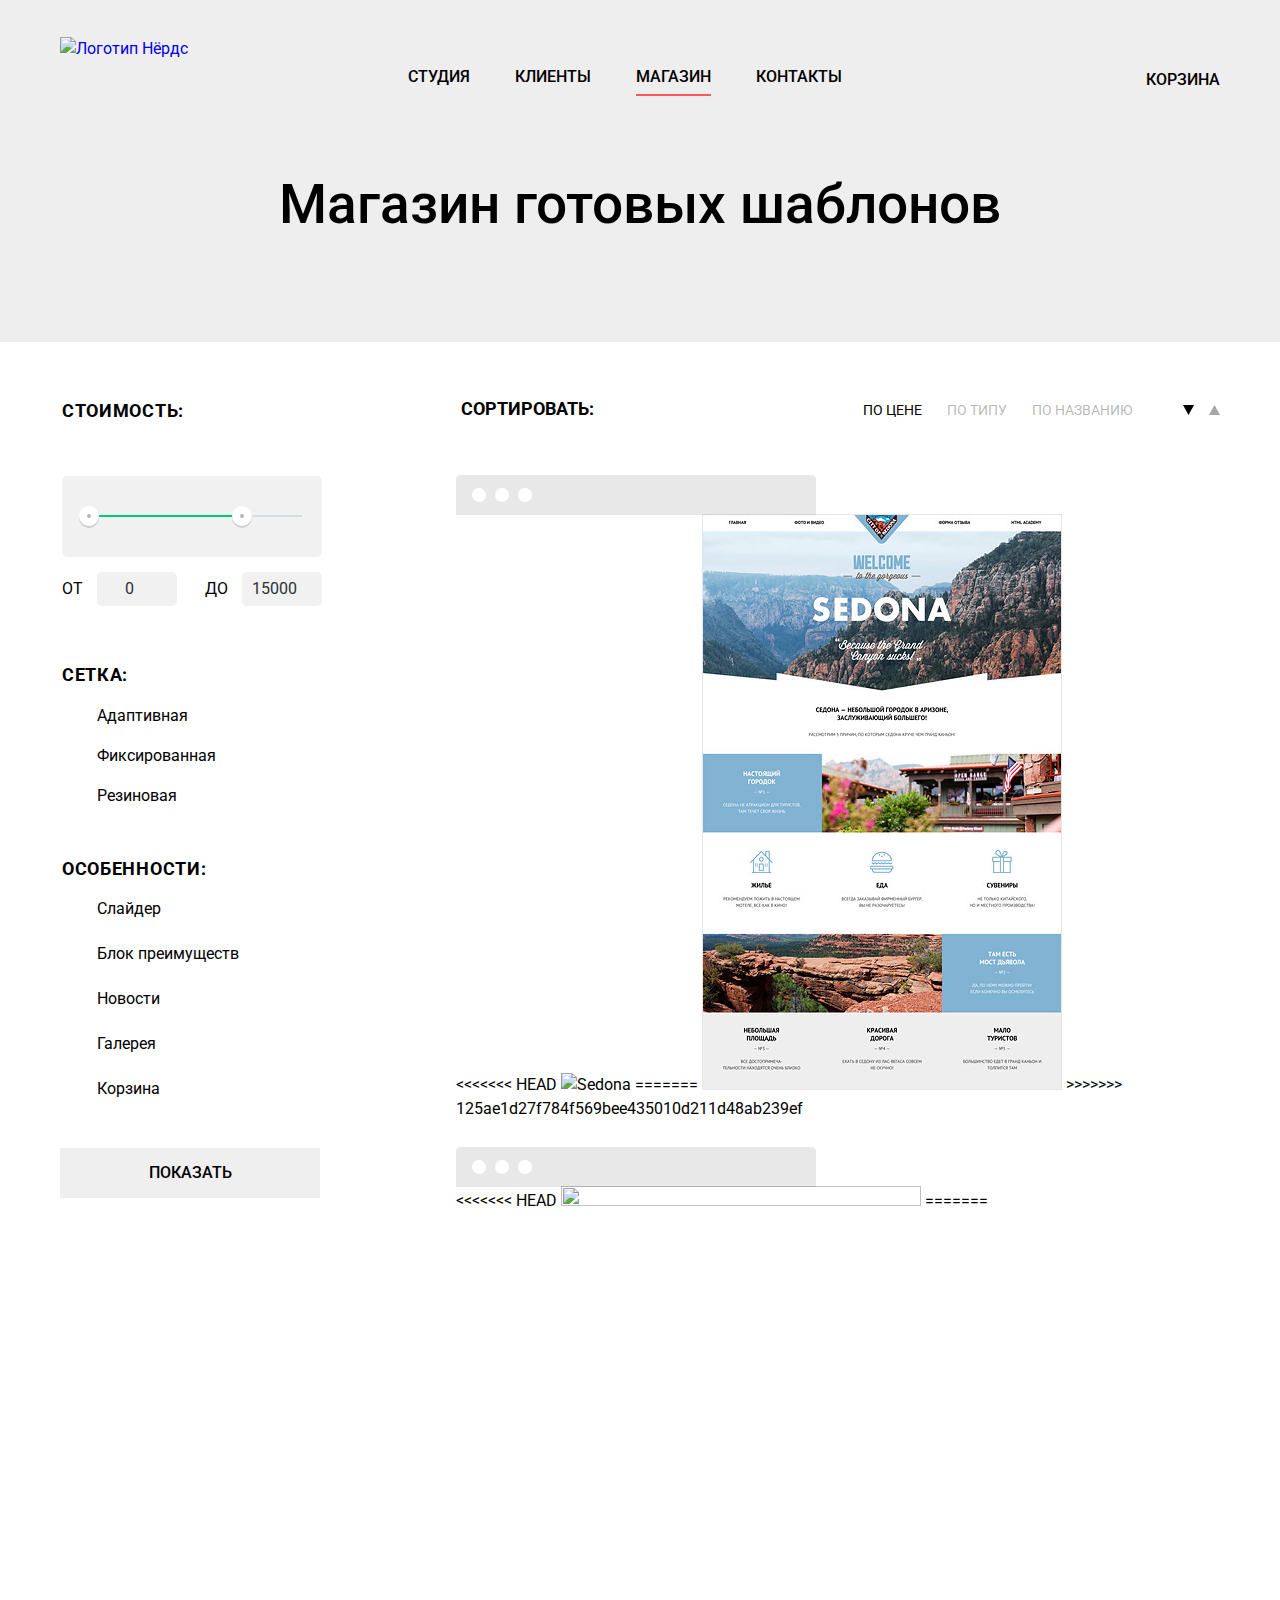
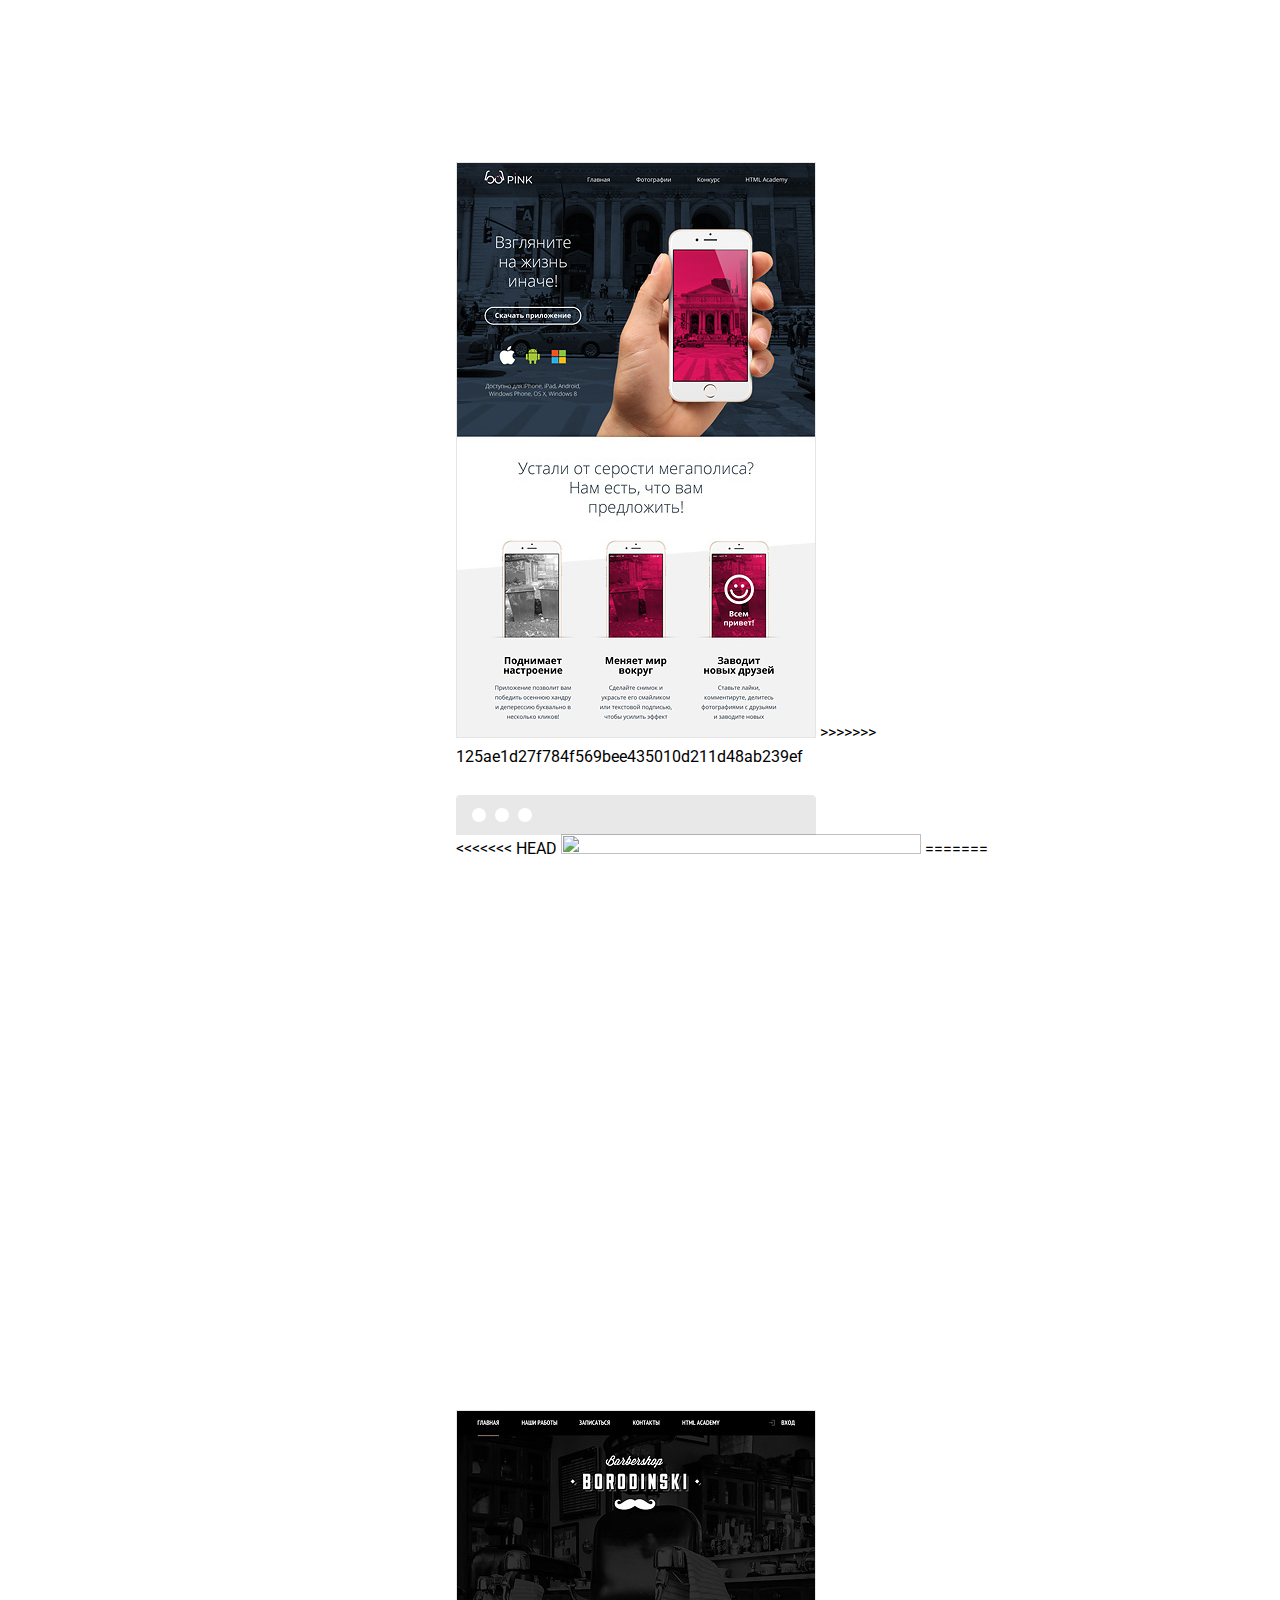
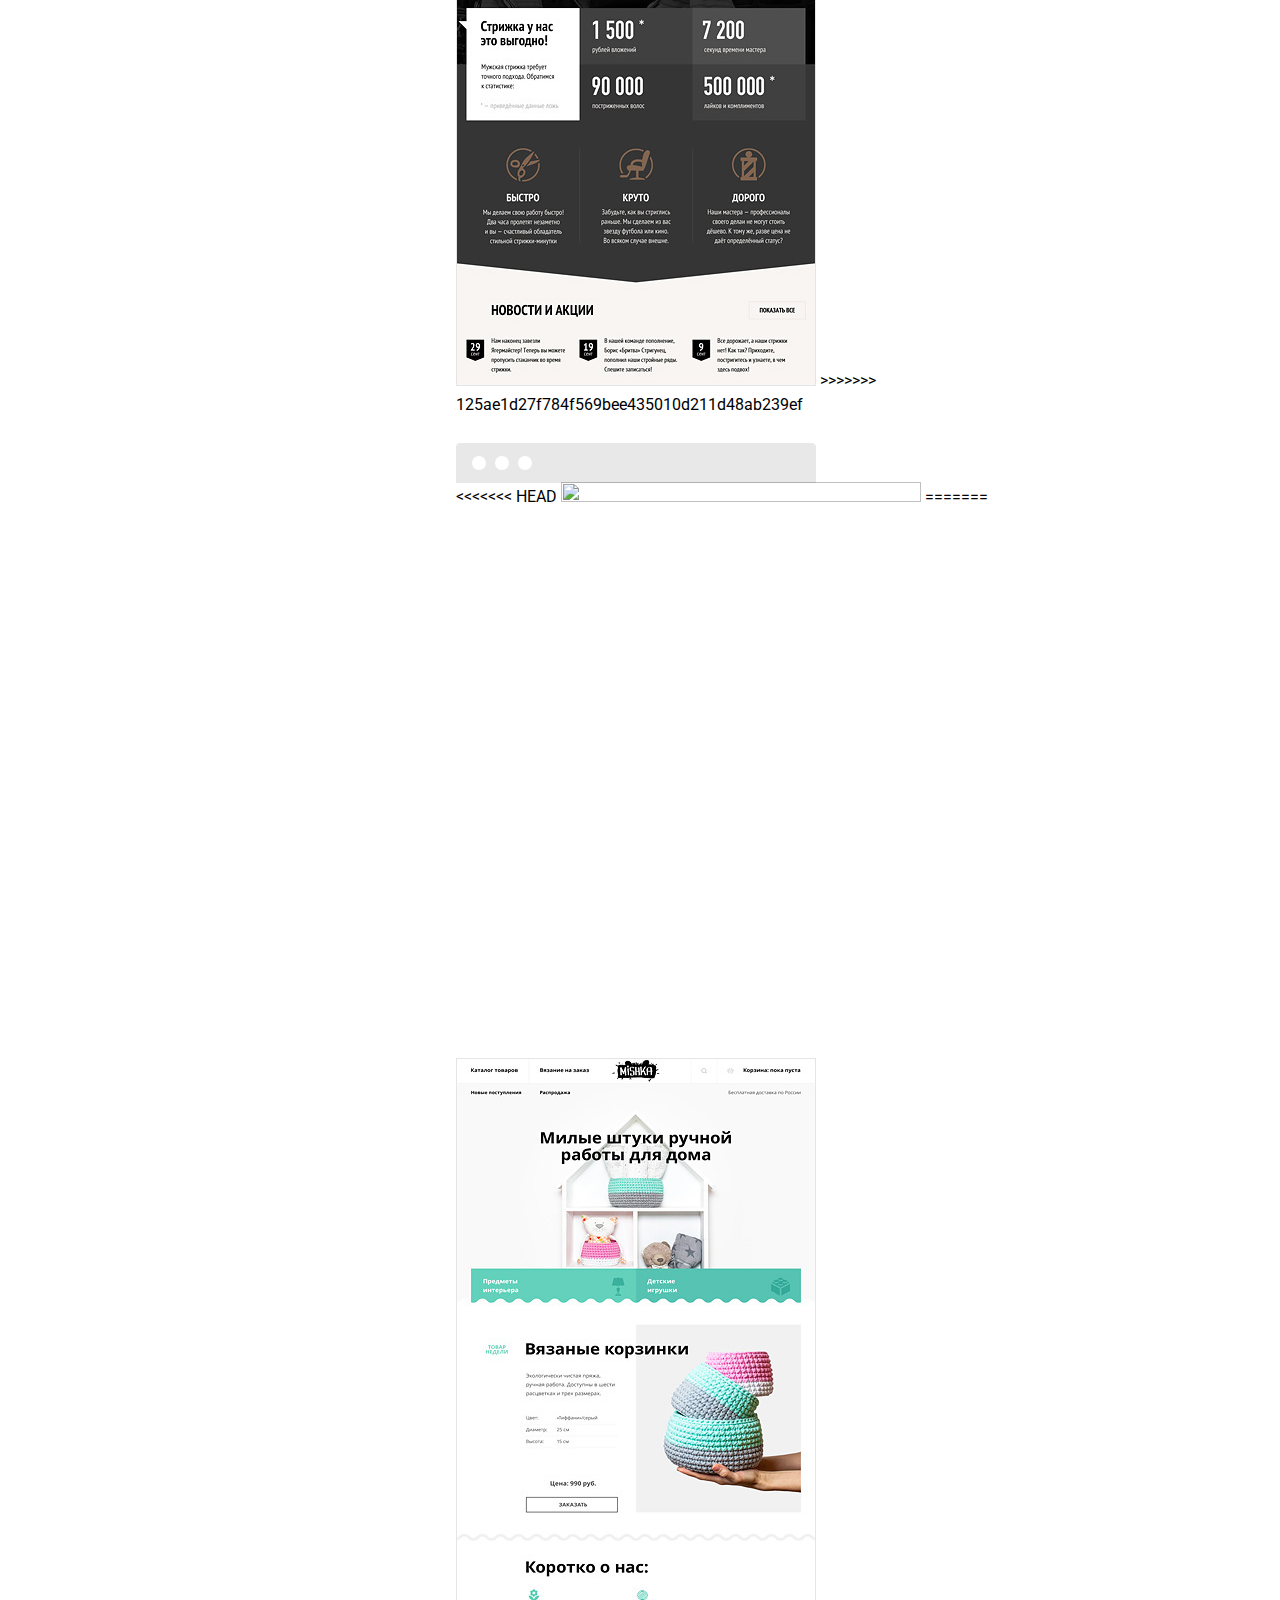
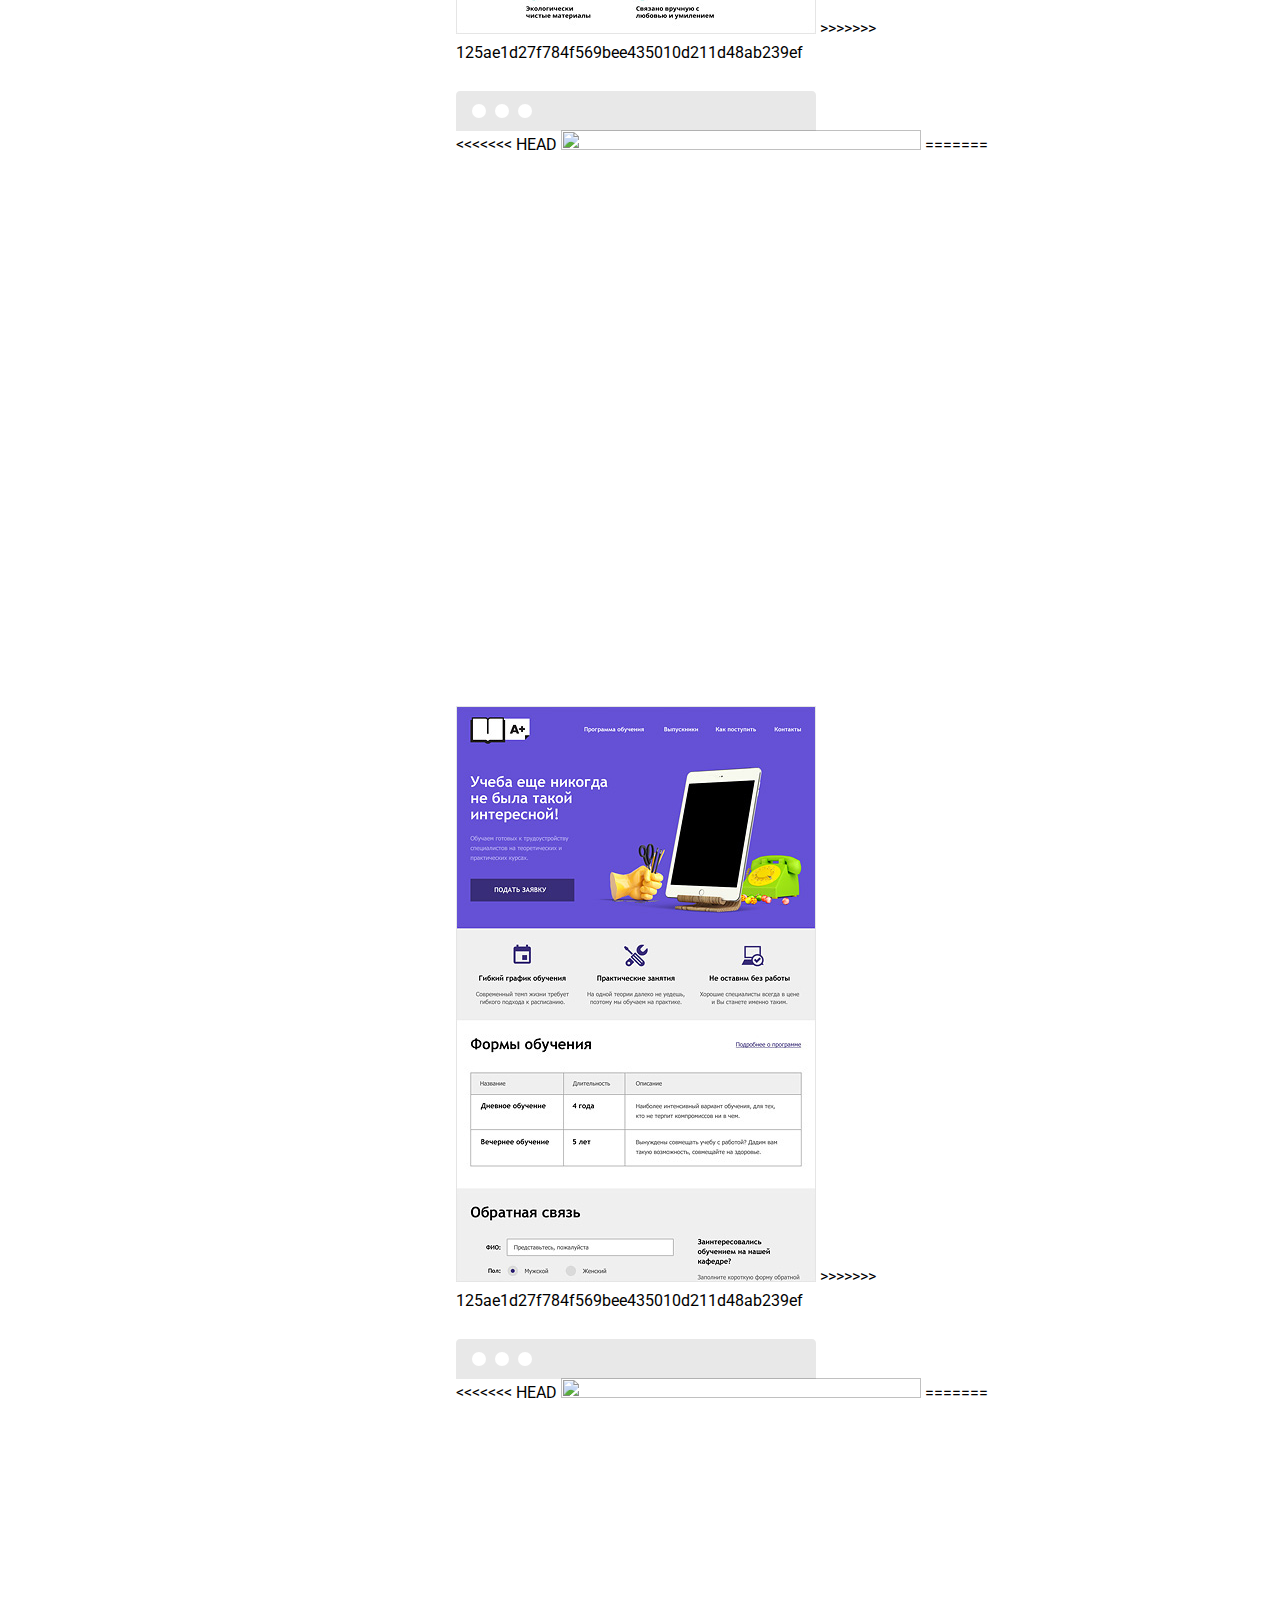
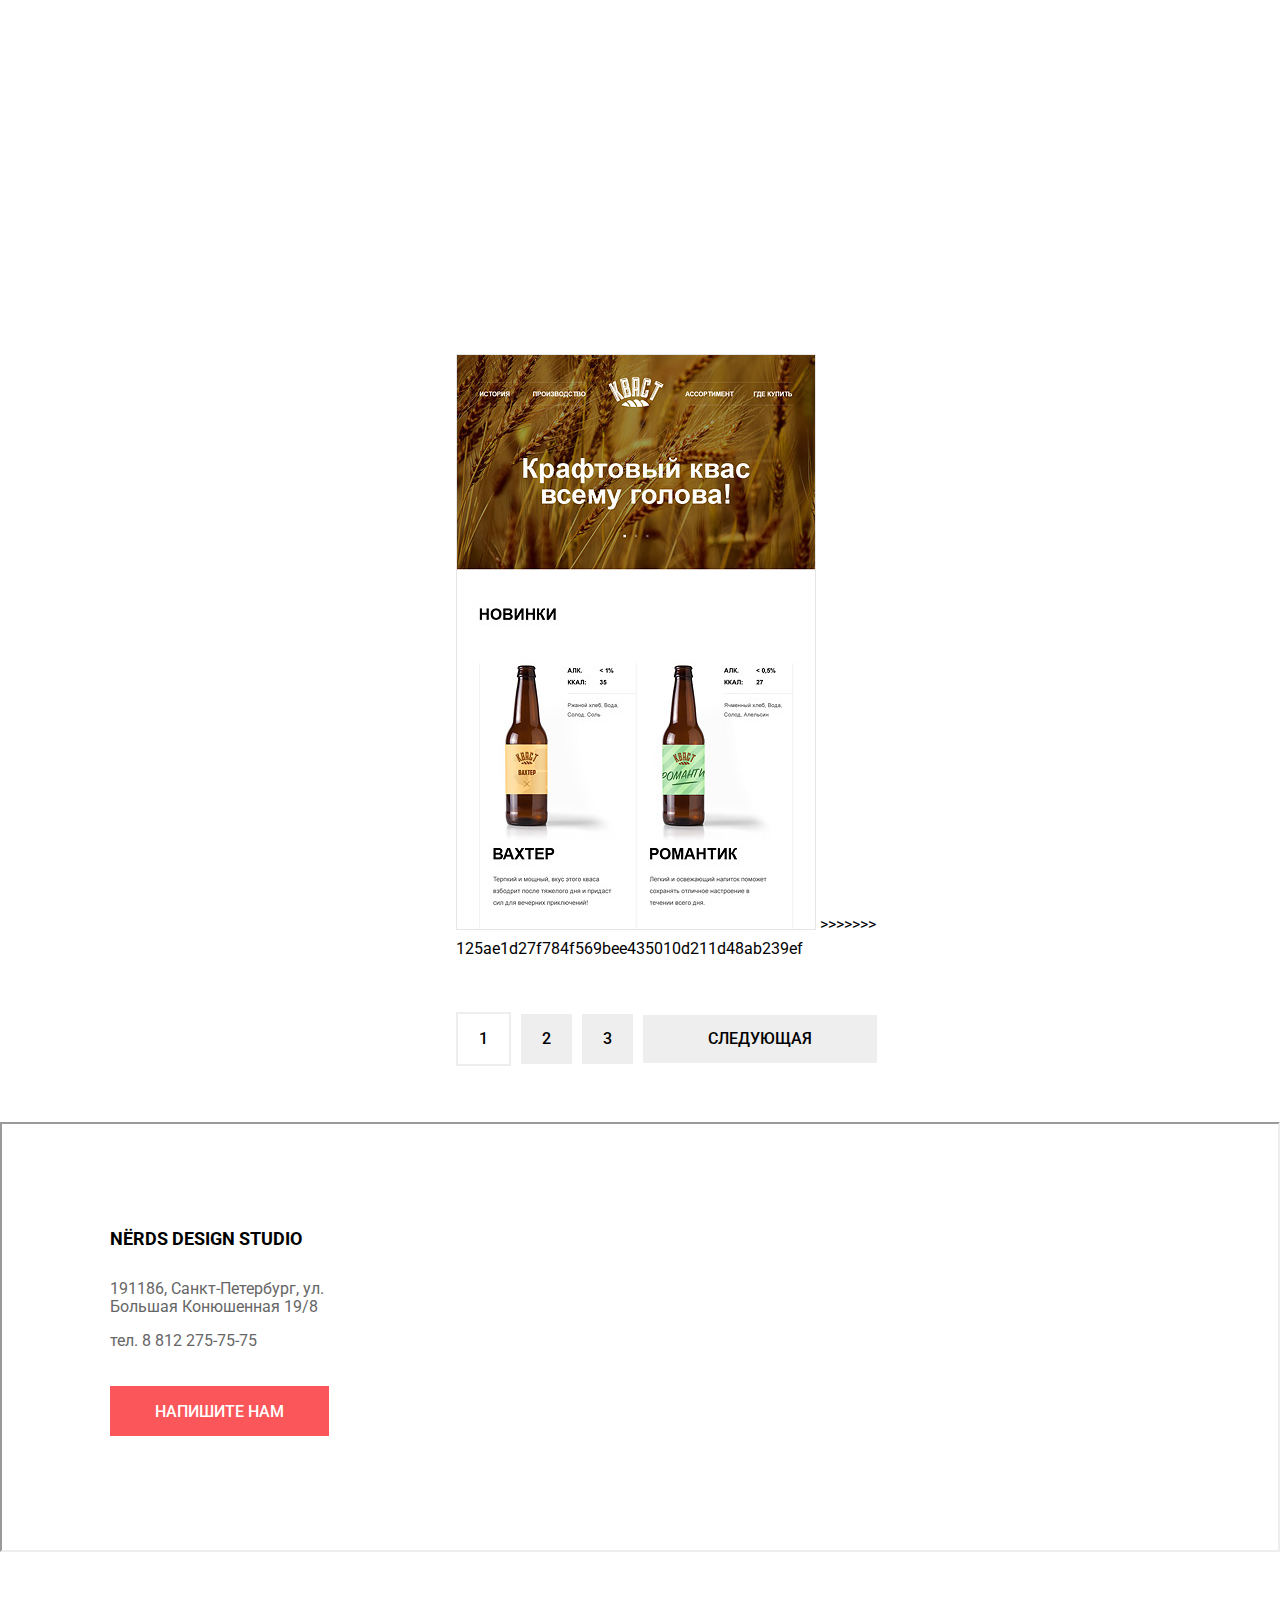
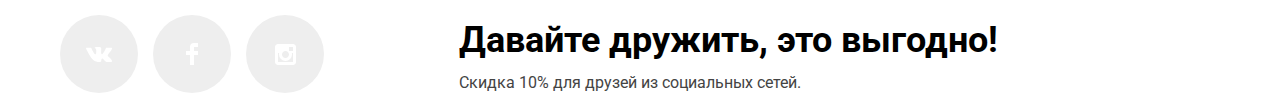
==== commit 993c2940: "Catalog" ====
--- a/catalog.html
+++ b/catalog.html
@@ -32,7 +32,7 @@
     <div class="body-wrapper">
       <aside class="filter">
         <h2 class="visually-hidden">Фильтр</h2>
-        <form action="#" method="get">
+        <form method="post" action="https://echo.htmlacademy.ru">
           <fieldset class="filter-field price">
           <legend class="filter-title">Стоимость:</legend>
             <div class="range-filter">
@@ -102,7 +102,11 @@
         </div>
         <ul class="product-list">
           <li class="product-item">
+<<<<<<< HEAD
             <img src="img/imgsedonajpg.jpg" alt="Sedona" width="360" height="576">
+=======
+            <img src="img/imgSedonaJpg.jpg" alt="Sedona" width="360" height="576">
+>>>>>>> 125ae1d27f784f569bee435010d211d48ab239ef
             <div class="product-wrapper">
               <div class="product-item-info">
                 <a href="#"><h2 class="product-title">Sedona</h2></a>
@@ -112,7 +116,11 @@
             </div>
           </li>
           <li class="product-item">
+<<<<<<< HEAD
             <img src="img/imgpinkjpg.jpg" alt="" width="360" height="576">
+=======
+            <img src="img/imgPinkJpg.jpg" alt="" width="360" height="576">
+>>>>>>> 125ae1d27f784f569bee435010d211d48ab239ef
             <div class="product-wrapper">
               <div class="product-item-info">
                 <a href="#"><h2 class="product-title">Pink App</h2></a>
@@ -122,7 +130,11 @@
             </div>
           </li>
           <li class="product-item">
+<<<<<<< HEAD
             <img src="img/imgbarbershopjpg.jpg" alt="" width="360" height="576">
+=======
+            <img src="img/imgBarbershopJpg.jpg" alt="" width="360" height="576">
+>>>>>>> 125ae1d27f784f569bee435010d211d48ab239ef
             <div class="product-wrapper">
               <div class="product-item-info">
                 <a href="#"><h2 class="product-title">Barbershop</h2></a>
@@ -132,7 +144,11 @@
             </div>
           </li>
           <li class="product-item">
+<<<<<<< HEAD
             <img src="img/imgmishkajpg.jpg" alt="" width="360" height="576">
+=======
+            <img src="img/imgMishkaJpg.jpg" alt="" width="360" height="576">
+>>>>>>> 125ae1d27f784f569bee435010d211d48ab239ef
             <div class="product-wrapper">
                 <div class="product-item-info">
                   <a href="#"><h2 class="product-title">MISHKA</h2></a>
@@ -142,7 +158,11 @@
             </div>
           </li>
           <li class="product-item">
+<<<<<<< HEAD
             <img src="img/imgaplusjpg.jpg" alt="" width="360" height="576">
+=======
+            <img src="img/imgAplusJpg.jpg" alt="" width="360" height="576">
+>>>>>>> 125ae1d27f784f569bee435010d211d48ab239ef
             <div class="product-wrapper">
               <div class="product-item-info">
                 <a href="#"><h2 class="product-title">A Plus</h2></a>
@@ -152,7 +172,11 @@
             </div>
           </li>
           <li class="product-item">
+<<<<<<< HEAD
             <img src="img/imgkvastjpg.jpg" alt="" width="360" height="576">
+=======
+            <img src="img/imgKvastJpg.jpg" alt="" width="360" height="576">
+>>>>>>> 125ae1d27f784f569bee435010d211d48ab239ef
             <div class="product-wrapper">
               <div class="product-item-info">
                 <a href="#"><h2 class="product-title">КВАСТ</h2></a>
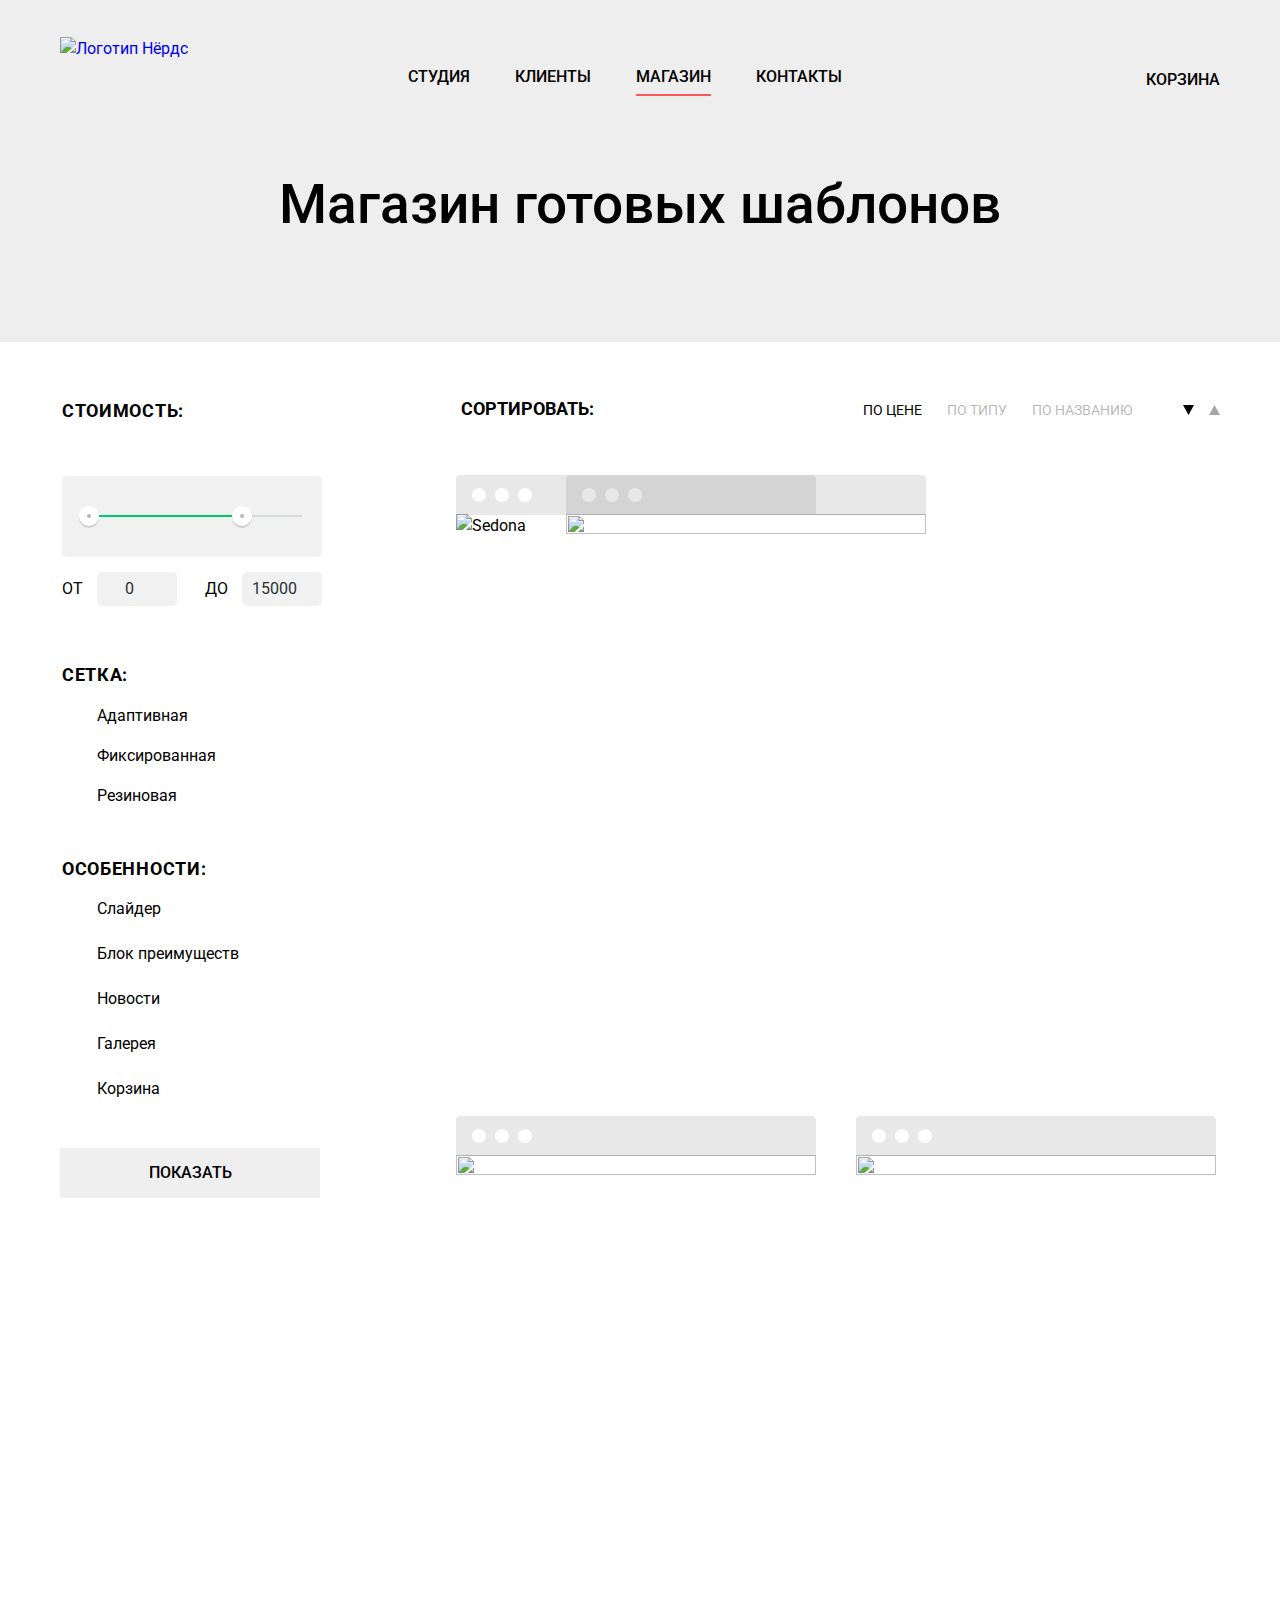
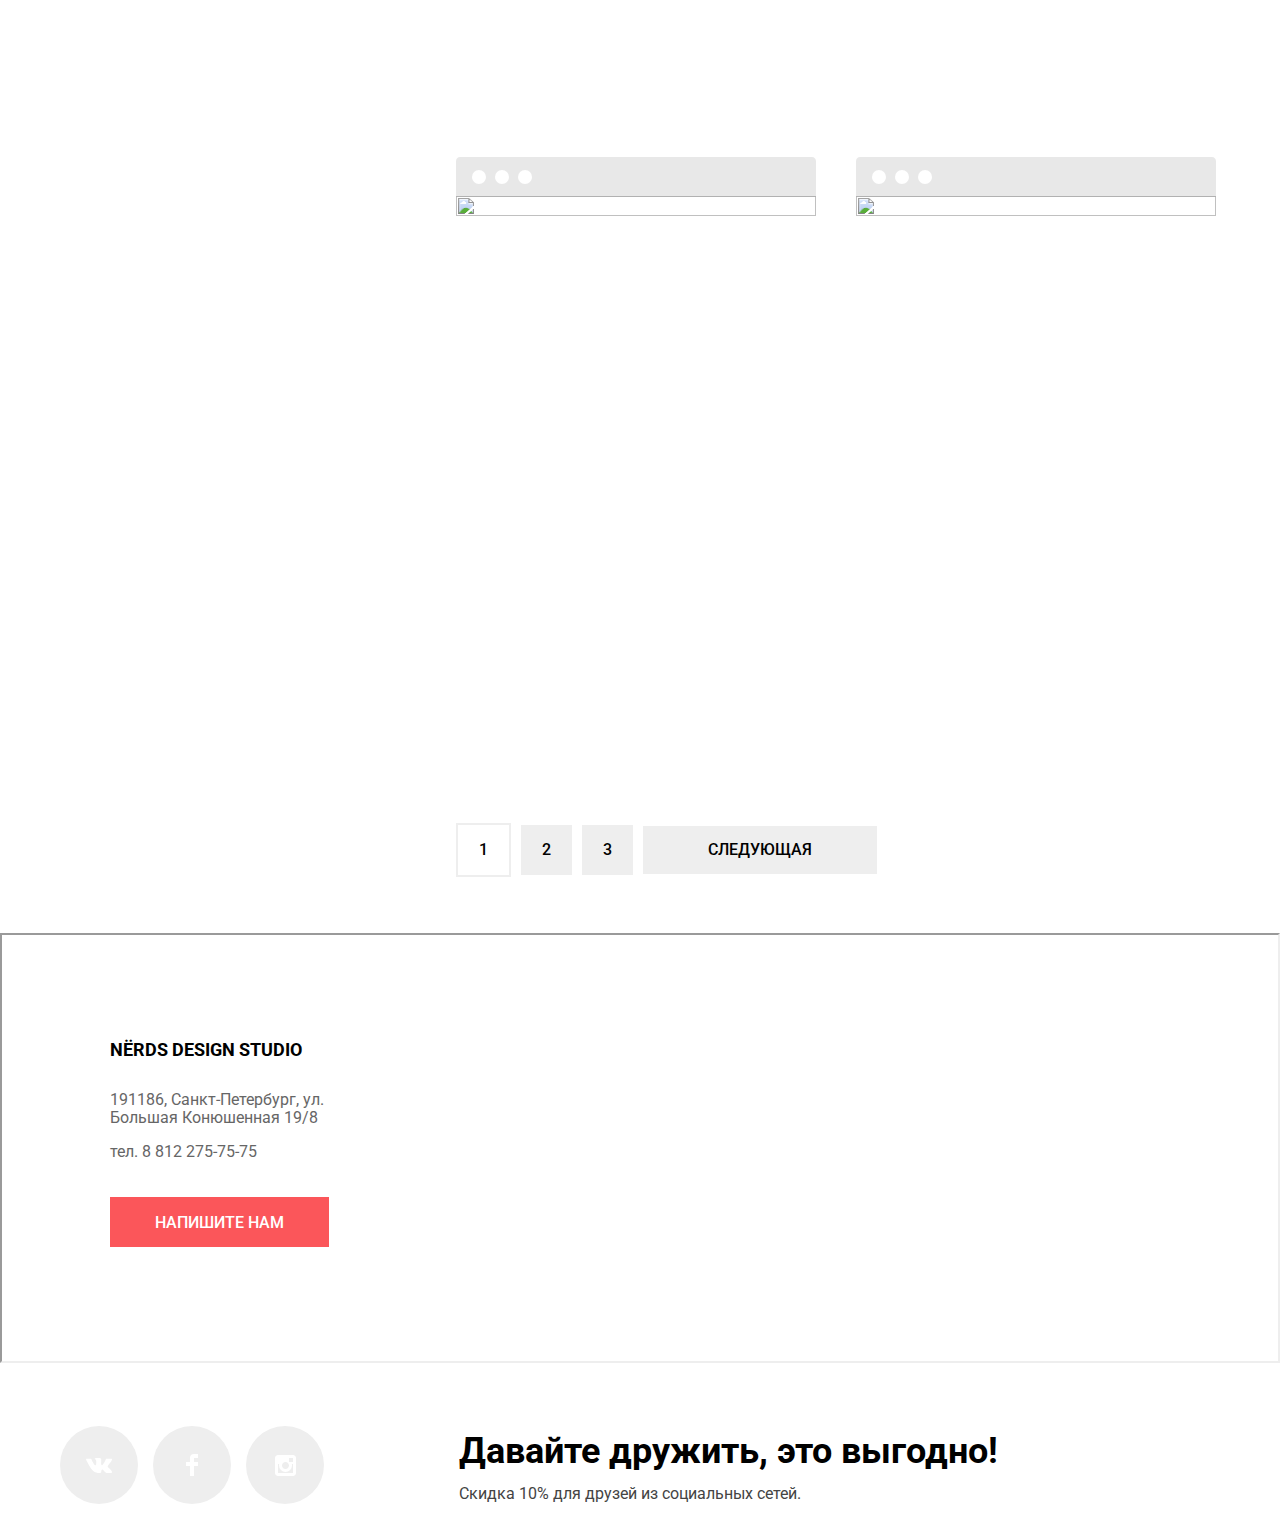
==== commit 0aecfde8: "catalog правки конфликта" ====
--- a/catalog.html
+++ b/catalog.html
@@ -102,11 +102,7 @@
         </div>
         <ul class="product-list">
           <li class="product-item">
-<<<<<<< HEAD
             <img src="img/imgsedonajpg.jpg" alt="Sedona" width="360" height="576">
-=======
-            <img src="img/imgSedonaJpg.jpg" alt="Sedona" width="360" height="576">
->>>>>>> 125ae1d27f784f569bee435010d211d48ab239ef
             <div class="product-wrapper">
               <div class="product-item-info">
                 <a href="#"><h2 class="product-title">Sedona</h2></a>
@@ -116,11 +112,7 @@
             </div>
           </li>
           <li class="product-item">
-<<<<<<< HEAD
             <img src="img/imgpinkjpg.jpg" alt="" width="360" height="576">
-=======
-            <img src="img/imgPinkJpg.jpg" alt="" width="360" height="576">
->>>>>>> 125ae1d27f784f569bee435010d211d48ab239ef
             <div class="product-wrapper">
               <div class="product-item-info">
                 <a href="#"><h2 class="product-title">Pink App</h2></a>
@@ -130,11 +122,7 @@
             </div>
           </li>
           <li class="product-item">
-<<<<<<< HEAD
             <img src="img/imgbarbershopjpg.jpg" alt="" width="360" height="576">
-=======
-            <img src="img/imgBarbershopJpg.jpg" alt="" width="360" height="576">
->>>>>>> 125ae1d27f784f569bee435010d211d48ab239ef
             <div class="product-wrapper">
               <div class="product-item-info">
                 <a href="#"><h2 class="product-title">Barbershop</h2></a>
@@ -144,11 +132,7 @@
             </div>
           </li>
           <li class="product-item">
-<<<<<<< HEAD
             <img src="img/imgmishkajpg.jpg" alt="" width="360" height="576">
-=======
-            <img src="img/imgMishkaJpg.jpg" alt="" width="360" height="576">
->>>>>>> 125ae1d27f784f569bee435010d211d48ab239ef
             <div class="product-wrapper">
                 <div class="product-item-info">
                   <a href="#"><h2 class="product-title">MISHKA</h2></a>
@@ -158,11 +142,7 @@
             </div>
           </li>
           <li class="product-item">
-<<<<<<< HEAD
             <img src="img/imgaplusjpg.jpg" alt="" width="360" height="576">
-=======
-            <img src="img/imgAplusJpg.jpg" alt="" width="360" height="576">
->>>>>>> 125ae1d27f784f569bee435010d211d48ab239ef
             <div class="product-wrapper">
               <div class="product-item-info">
                 <a href="#"><h2 class="product-title">A Plus</h2></a>
@@ -172,11 +152,7 @@
             </div>
           </li>
           <li class="product-item">
-<<<<<<< HEAD
             <img src="img/imgkvastjpg.jpg" alt="" width="360" height="576">
-=======
-            <img src="img/imgKvastJpg.jpg" alt="" width="360" height="576">
->>>>>>> 125ae1d27f784f569bee435010d211d48ab239ef
             <div class="product-wrapper">
               <div class="product-item-info">
                 <a href="#"><h2 class="product-title">КВАСТ</h2></a>
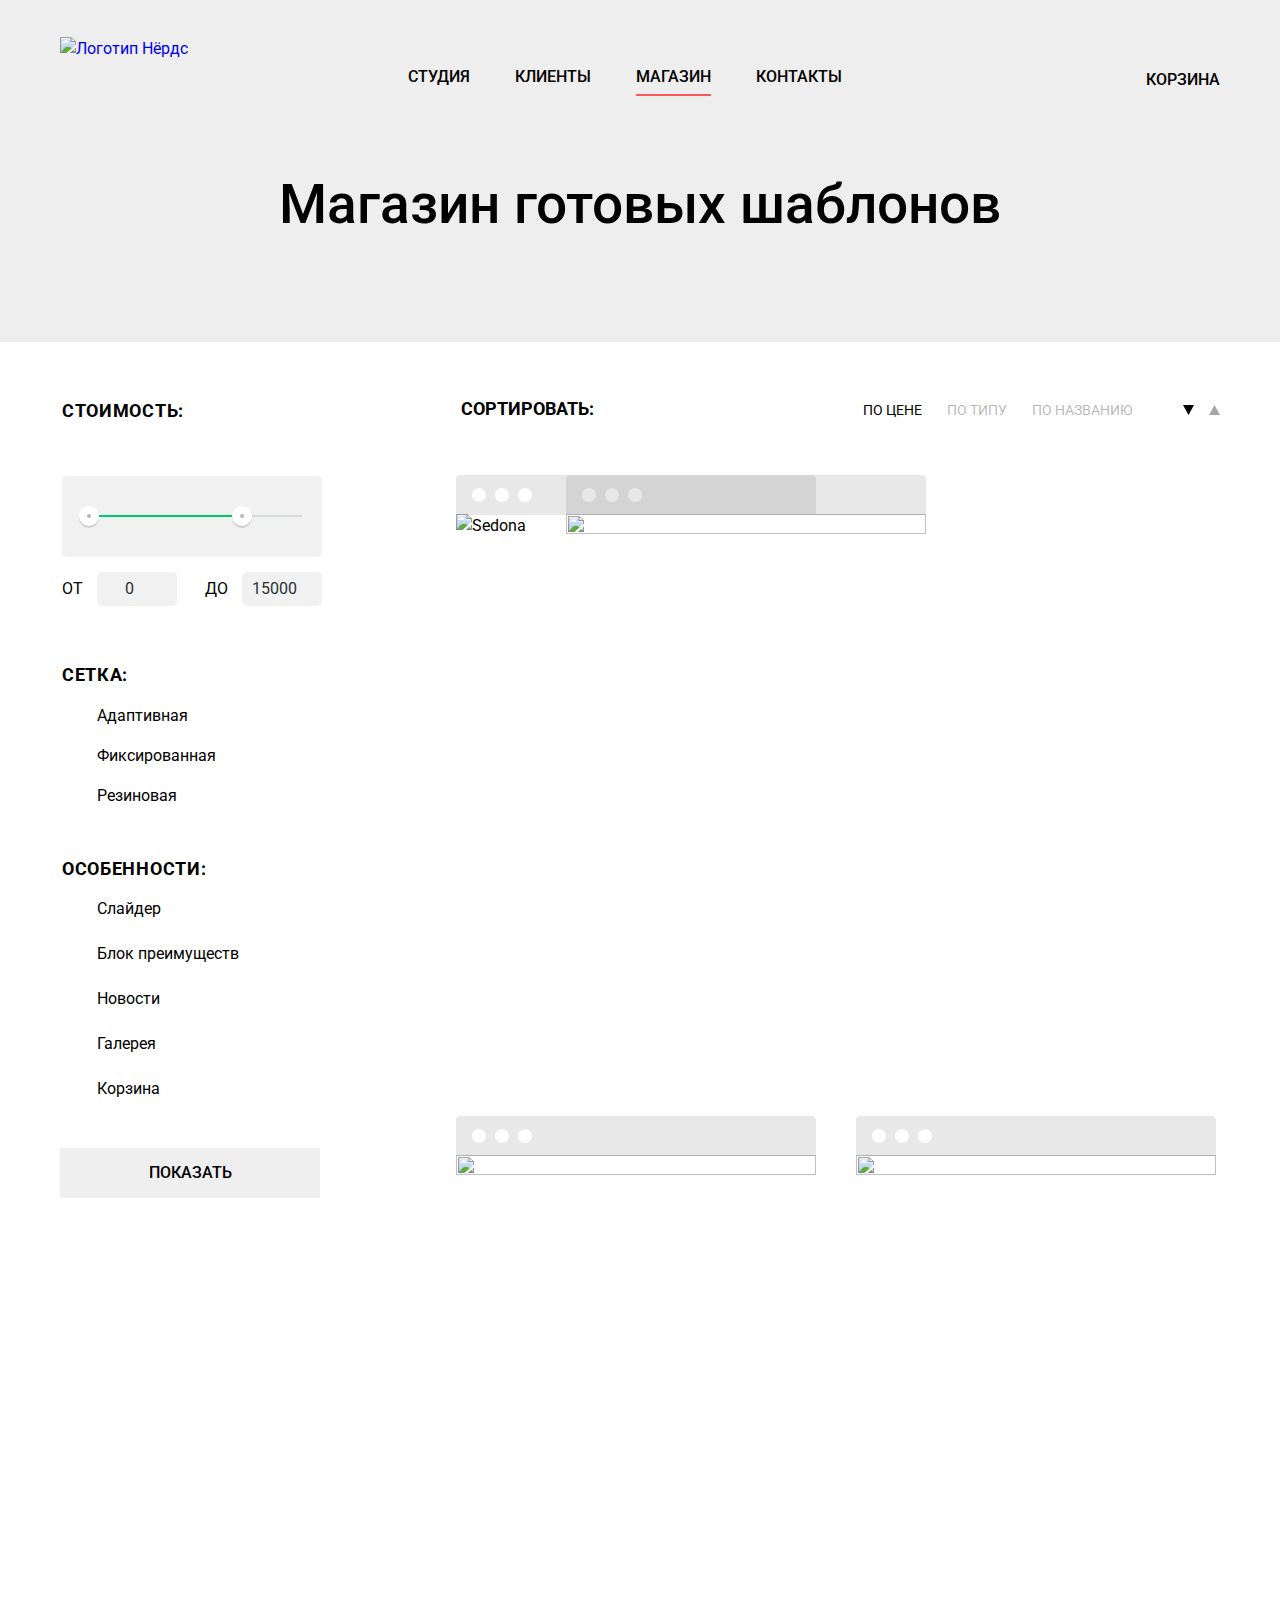
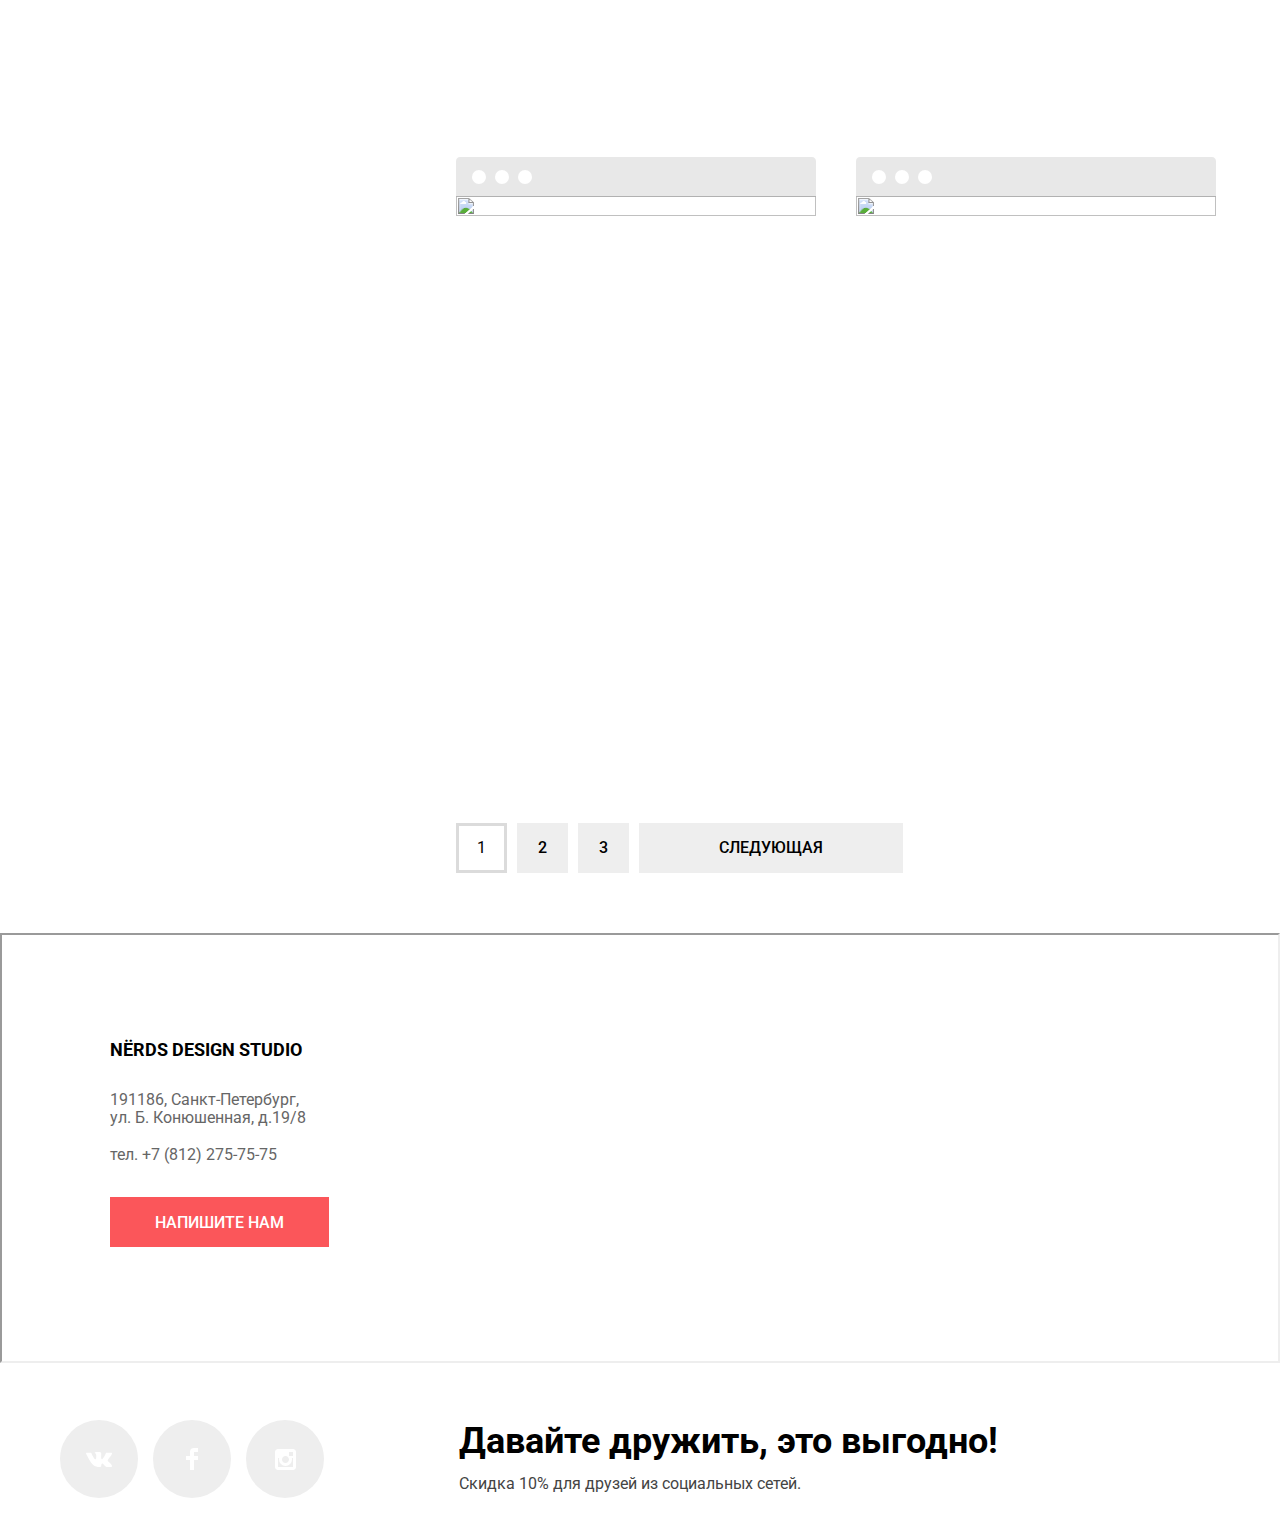
==== commit 68a1453e: "Вырванивание страницы каталога" ====
--- a/catalog.html
+++ b/catalog.html
@@ -163,9 +163,9 @@
           </li>
         </ul>
         <ul class="pagination-list">
-          <li class="pagination-item disabled"><a>1</a></li>
-          <li class="pagination-item"><a href="">2</a></li>
-          <li class="pagination-item"><a href="">3</a></li>
+          <li class="pagination-active"><a>1</a></li>
+          <li class="pagination-item "><a href="">2</a></li>
+          <li class="pagination-item" ><a href="">3</a></li>
           <li class="pagination-item next"><a href="">Следующая</a></li>
         </ul>
       </section>
@@ -178,8 +178,8 @@
     <div class="container">
       <div class="adress">
         <h2 class="title">NЁRDS Design Studio</h2>
-        <p>191186, Санкт-Петербург, ул. Большая Конюшенная 19/8</p>
-        <p><a href="tel:+78122757575">тел. 8 812 275-75-75</a></p>
+        <p>191186, Санкт-Петербург, ул. Б. Конюшенная, д.19/8</p>
+        <a href="tel:+78122757575">тел. +7 (812) 275-75-75</a>
         <a href="feedback.html" class="feedback-button btn">Напишите нам</a>
       </div>
     </div>
--- a/css/style.css
+++ b/css/style.css
@@ -14,7 +14,6 @@
 *::before,
 *::after {
   box-sizing: inherit;
-
 }
 a {
   text-decoration: none;
@@ -148,6 +147,7 @@
 .slider-img {
   margin-right: 30px;
   padding-top: 10px;
+  overflow: hidden;
 }
 .slider-title {
   font-size: 55px;
@@ -158,7 +158,7 @@
   padding-bottom: 10px;
 }
 .slider-text {
-  width: 360px;
+  width: 409px;
   line-height: 24px;
   color: #283136;
   padding-bottom: 20px;
@@ -219,12 +219,12 @@
   flex-wrap: wrap;
   position: relative;
   padding: 0;
-  margin-bottom: 150px;
+  margin-bottom: 80px;
 }
 .services-list::after {
   content: "";
   position: absolute;
-  bottom: -80px;
+  bottom: -52px;
   width: 1160px;
   height: 2px;
   background-color: #eee;
@@ -243,7 +243,7 @@
   font-size: 24px;
   font-weight: bold;
   line-height: 30px;
-  margin-top: 15px;
+  margin-top: 18px;
 }
 .services-text {
   width: 245px;
@@ -285,10 +285,9 @@
 .yellow-btn:active {
   background-color: #e5a722;
 }
-
 .information {
   display: flex;
-  margin-top: 90px;
+  margin-top: 125px;
 }
 .information-main {
   width: 700px;
@@ -303,10 +302,10 @@
   padding-bottom: 20px;
 }
 .information-text {
-  max-width: 614px;
+  max-width: 618px;
   color: #283136;
   line-height: 24px;
-  padding-bottom: 25px;
+  padding-bottom: 20px;
 }
 .info-list-title {
   font-size: 16px;
@@ -319,7 +318,7 @@
 }
 .info-item {
   padding-top: 10px;
-  padding-bottom: 15px;
+  padding-bottom: 14px;
   color: #283136;
 }
 .info-item::before {
@@ -331,16 +330,10 @@
   margin-top: 10px;
   margin-left: -40px;
 }
-.infographics-title {
-  font-size: 16px;
-  text-transform: uppercase;
-  line-height: 24px;
-  font-weight: bold;
-}
 .infographics {
   position: relative;
-  padding-top: 200px;
-  margin-left: 30px;
+  padding-top: 195px;
+  margin-left: 35px;
 }
 .infographics::after {
   content: "";
@@ -348,22 +341,29 @@
   height: 208px;
   background: url("../img/nerdspicture.jpg") no-repeat;
   position: absolute;
-  top: -30px;
-  right: -20px;
+  top: -35px;
+  right: -15px;
+}
+.infographics-title {
+  font-size: 16px;
+  text-transform: uppercase;
+  line-height: 24px;
+  font-weight: bold;
 }
 .infographics-list {
   display: flex;
   flex-wrap: wrap;
   justify-content: space-between;
   padding: 0;
-  margin-top: 50px;
+  margin-top: 59px;
+  margin-left: -15px;
 }
 .infographics-items {
   position: relative;
-  width: 90px;
+  width: 105px;
   line-height: 18px;
-  margin-right: 10px;
-  padding: 5px;
+  margin-right: 15px;
+
 }
 .infographics-items:nth-child(3n) {
   margin-right: 0;
@@ -375,9 +375,12 @@
 }
 .percent {
   position: absolute;
-  top: -3px;
+  top: -11px;
   font-weight: bold;
   font-size: 30px;
+}
+.infographics-items p{
+  margin-top: 20px;
 }
 .partner-list {
   position: relative;
@@ -385,43 +388,29 @@
   justify-content: space-between;
   flex-wrap: wrap;
   align-items: center;
-  margin-top: 95px;
-  margin-bottom: 120px;
-  padding-left: 30px;
-  padding-right: 40px;
-}
-.partner-list::before{
-  content: "";
-  position: absolute;
-  top: -57px;
-  width: 1160px;
-  height: 2px;
-  background-color: #eee;
-}
-.partner-list::after {
-  content: "";
-  position: absolute;
-  top: 128px;
-  width: 1160px;
-  height: 2px;
-  background-color: #eee;
+  margin-top: 40px;
+  margin-bottom: 80px;
+  padding: 50px 0 40px 0;
+  border-top: 2px solid #eee;
+  border-bottom: 2px solid #eee;
 }
 .partner-items {
   display: flex;
+  justify-content: center;
   align-items: center;
+  min-width: 260px;height: 90px;
 }
 .partner-items:not(:first-child):before {
   display: block;
   content: "";
   position: absolute;
-  margin-left: -45px;
+  margin-left: -150px;
   width: 2px;
   height: 52px;
   opacity: 1;
   background-color: #eee;
   cursor: default;
 }
-
 .partner-items-link{
   opacity: 0.2;
   cursor: pointer;
@@ -435,8 +424,7 @@
 }
 .contacts {
   width: 100%;
-  position: relative;
-  margin-top: 40px;
+  position: relative8
 }
 .map {
   width: 100%;
@@ -445,9 +433,9 @@
   width: 319px;
   height: 308px;
   position: absolute;
-  top: -370px;
+  top: -380px;
   background-color: #fff;
-  padding: 20px 50px;
+  padding: 30px 50px;
 }
 .adress .title {
   font-size: 18px;
@@ -458,6 +446,7 @@
 }
 .adress p,
 [href^=tel]{
+  width: 200px;
   line-height: 18px;
   color: #666;
 }
@@ -465,27 +454,13 @@
   width: 219px;
   height: 50px;
   background-color: #fb565a;
-  margin-top: 20px;
+  margin-top: 30px;
 }
 .feedback-button:hover {
   background-color: #e74246;
 }
 .feedback-button:active {
   background-color: #d7373b;
-}
-.modal {
-  display: none;
-  position: fixed;
-  top: 50%;
-  left: 50%;
-  margin-left: -480px;
-  margin-top: -295px;
-  width: 960px;
-  height: 590px;
-  padding-left: 100px;
-  padding-top: 73px;
-  background-color: #fff;
-  box-shadow: 0px 20px 40px 0 rgba(0, 1, 1, 0.75);
 }
 .feedback {
   display: flex;
@@ -510,7 +485,6 @@
   background-color: #fff;
   padding-left: 20px;
 }
-
 .field:hover {
   border-color: #b4b9bb;
 }
@@ -575,8 +549,10 @@
 .socials-list {
   display: flex;
   padding: 0;
+  margin-top: 10px;
 }
 .socials-item{
+  margin-right: 15px;
   margin-right: 15px;
 }
 .social-button{
@@ -600,7 +576,7 @@
 }
 .footer-tagline {
   margin-left: 120px;
-  margin-top: 40px;
+  margin-top: 30px;
 }
 .footer-tagline .title {
   font-size: 36px;
@@ -800,7 +776,6 @@
 }
 .range-filter {
   width: 260px;
-
 }
 .range-controls {
   position: relative;
@@ -871,42 +846,39 @@
   padding: 0;
   margin-top: -30px;
   margin-left: 45px;
+  margin-bottom: 60px;
 }
 .pagination-item {
   display: flex;
   align-items: center;
-  padding: 16px 21px;
-  background-color: #eee;
+  margin-right: 10px;
   margin-right: 10px;
   font-weight: 500;
   line-height: 18px;
 }
-.pagination-item:hover {
+.pagination-item:hover a {
   background-color: #dfdfdf;
 }
-.pagination-item:active {
+.pagination-item:active a{
   background-color: #d5d5d5;
   box-shadow: inset 0px 3px 0 0 rgba(0, 1, 1, 0.1);
 }
 .pagination-item a {
+  display: block;
   color: #000;
-}
-.pagination-item:active a {
-  color: rgba(0, 0, 0, 0.3);
-  box-shadow: none;
-}
-.disabled {
+  padding: 16px 21px;
+  background-color: #eee;
+}
+.pagination-active a{
+  display: block;
+  padding: 10px 18px;
+  margin-right: 10px;
   background-color: #fff;
-  border: 2px solid #cfcfcf;
+  border: 3px solid #dbdbdb;
   cursor: default;
-  box-shadow: none;
-}
-.disabled,
-.disabled:hover {
-  background-color: #fff;
-  border-color:  #eee;
-  cursor: default;
-}
+  box-sizing: content-box;
+}
+
 .grid {
   margin-top: 50px;
 }
@@ -916,17 +888,36 @@
 .features .filter-title {
   padding-top: 30px;
 }
-.next  {
-  text-transform: uppercase;
-  padding: 15px 65px;
+.next  a{
+  display: block;
+  text-transform: uppercase;
+  padding: 16px 80px;
+  background-color: #eee;
 }
 .iframe {
   width: 100%;
   height: 430px;
 }
+.modal {
+  visibility: hidden;
+  opacity: 0;
+  position: fixed;
+  top: 50%;
+  left: 50%;
+  width: 960px;
+  height: 590px;
+  padding-left: 100px;
+  padding-top: 73px;
+  background-color: #fff;
+  box-shadow: 0px 20px 40px 0 rgba(0, 1, 1, 0.75);
+  transform: translateY(-2000px);
+  transition-property: visibility, opacity, transform;
+  transition-duration: 0.5s;
+}
 .modal-show {
-  display: block;
-  animation: bounce 0.6s;
+  visibility: visible;
+  opacity: 1;
+  transform: translate(-50%, -50%);
 }
 .modal-error {
   animation: shake 0.6s;
@@ -974,7 +965,6 @@
   cursor: pointer;
   margin-right: 5px;
 }
-
 .radio-label::before {
   position: absolute;
   left: 0;
@@ -1017,5 +1007,3 @@
 .checkbox-input:focus + .checkbox-label {
   outline: solid 2px rgba(46, 136, 228, 0.52);
 }
-
-
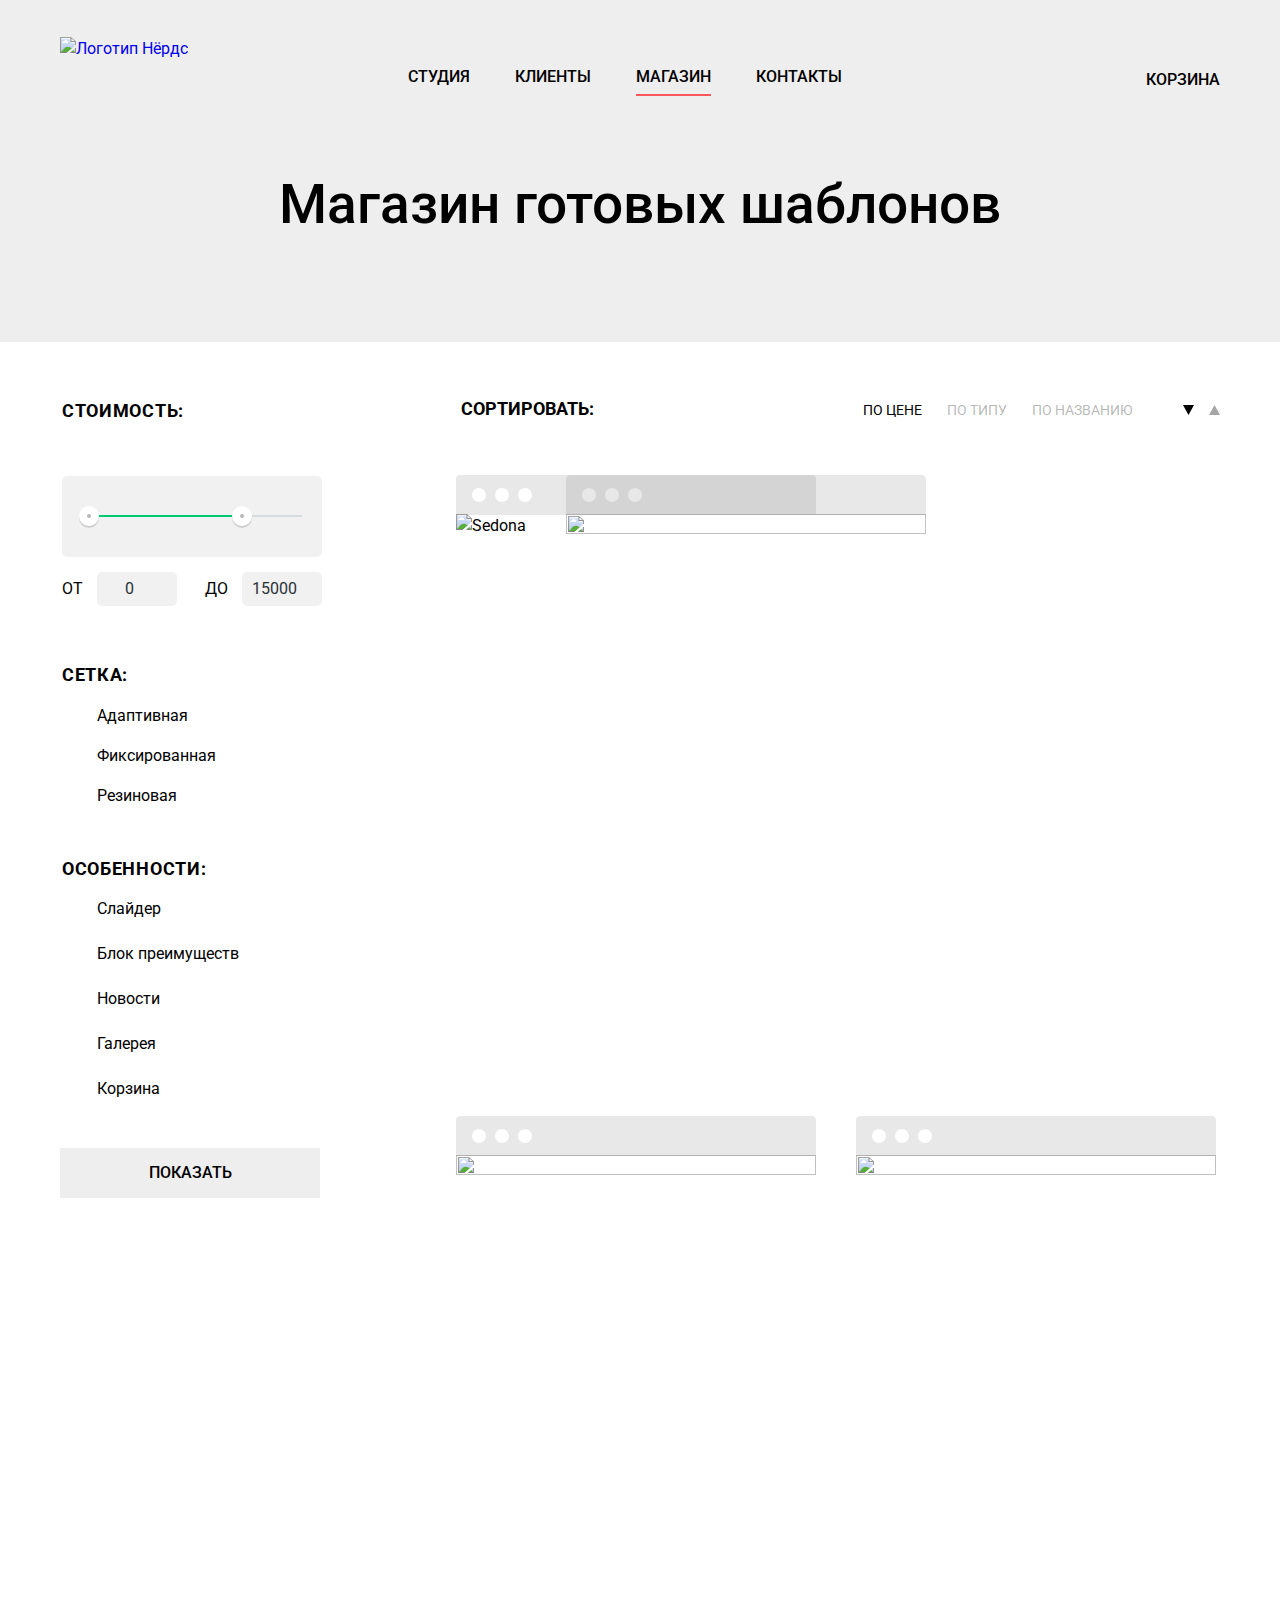
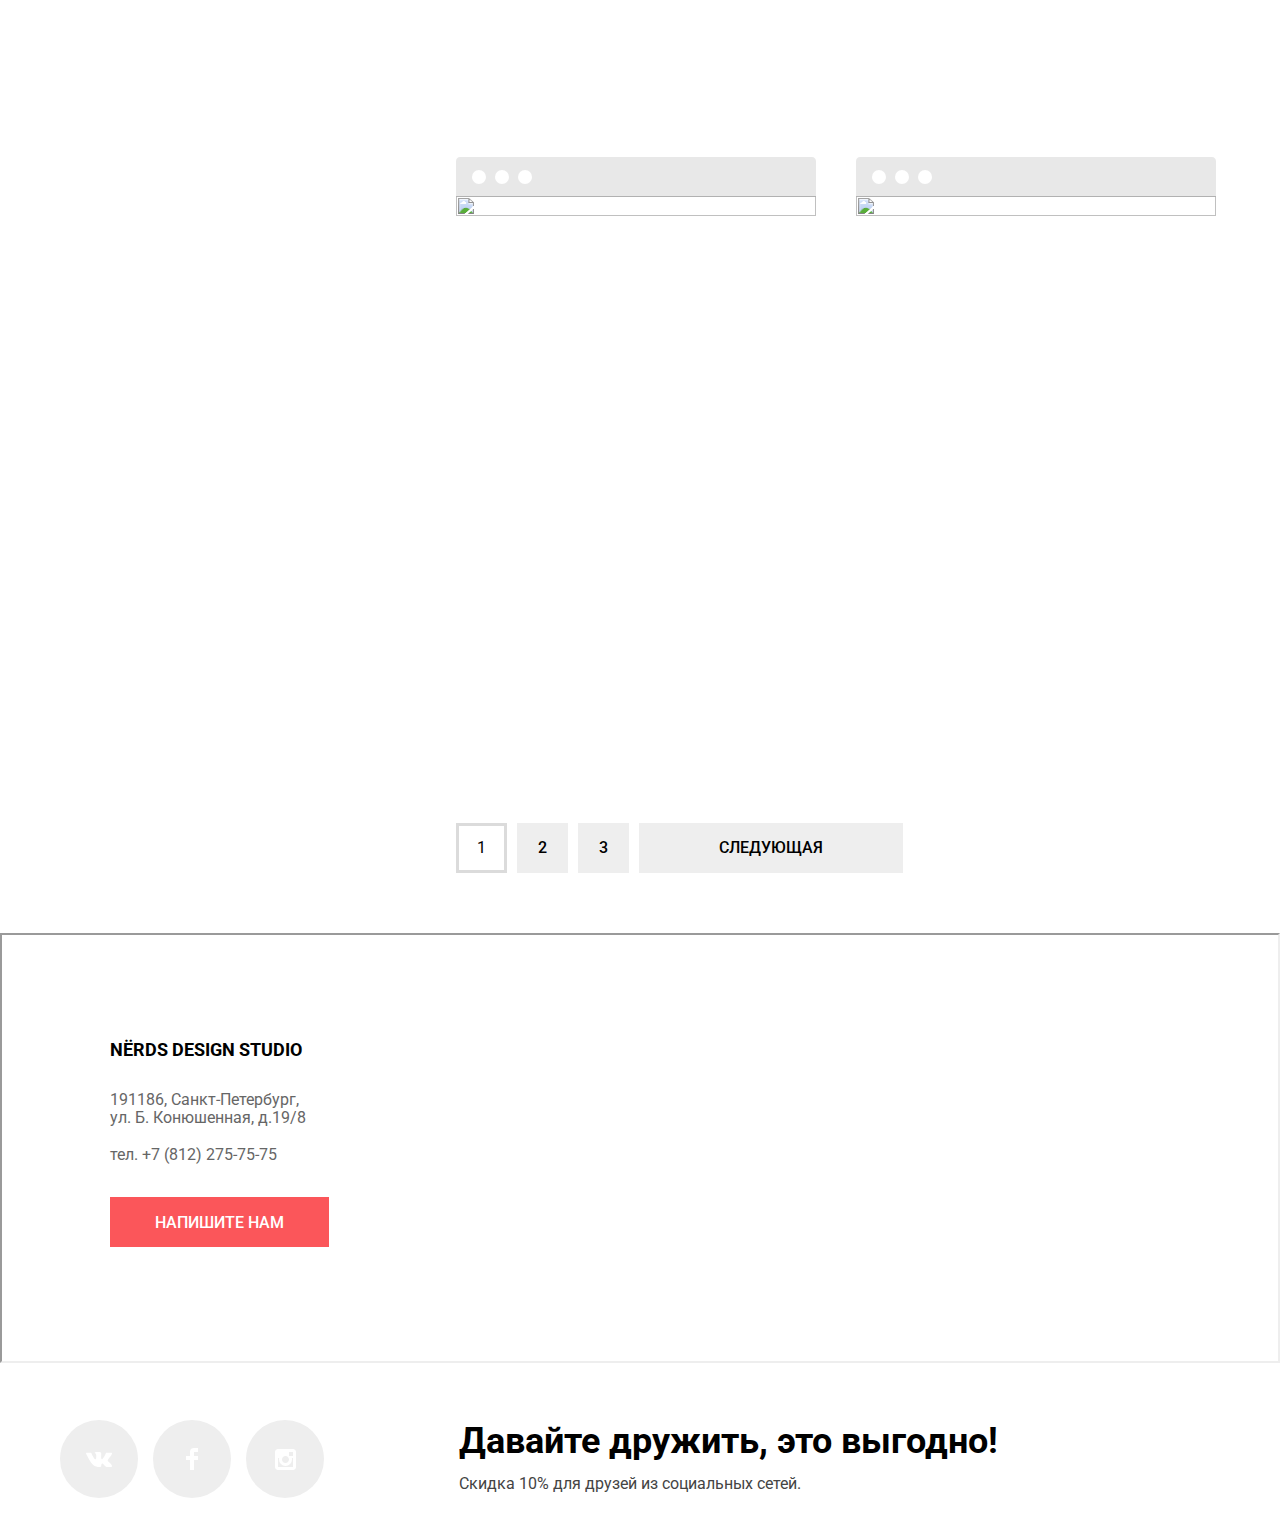
==== commit 0d2b7bfc: "min файлы" ====
--- a/catalog.html
+++ b/catalog.html
@@ -5,7 +5,7 @@
   <title>Магазин готовых шаблонов Нёрдс</title>
   <link href="https://fonts.googleapis.com/css?family=Roboto:400,500,700&display=swap&subset=cyrillic" rel="stylesheet">
   <link rel="stylesheet" href="css/normalize.css">
-  <link rel="stylesheet" href="css/style.css">
+  <link rel="stylesheet" href="css/style.min.css">
 </head>
 <body>
 <header class="header">
@@ -214,5 +214,25 @@
     <p>Скидка 10% для друзей из социальных сетей.</p>
   </div>
 </footer>
+<section class="modal">
+  <h2 class="title ">Напишите нам</h2>
+  <form class="feedback" method="post" action="https://echo.htmlacademy.ru">
+    <p>
+      <label for="login">Ваше имя:</label>
+      <input type="text" class="field" id="login" name="user-name" placeholder="Имя Фамилия">
+    </p>
+    <p>
+      <label for="email">Ваш e-mail:</label>
+      <input type="email" class="field" id="email" name="user-email" placeholder="email@example.com">
+    </p>
+    <p>
+      <label for="user-message">Текст письма</label>
+      <textarea class="mesagge-area field" name="message" id="user-message" cols="30" rows="10" placeholder="В свободной форме"></textarea>
+    </p>
+    <button class="modal-btn btn" type="submit">Отправить</button>
+    <button class="close-button" type="button" aria-label="Закрыть окно"></button>
+  </form>
+</section>
+<script src="js/script.min.js"></script>
 </body>
 </html>
--- a/css/style.min.css
+++ b/css/style.min.css
@@ -0,0 +1 @@
+.slider-list,li{list-style:none}.btn,.cart,.nav-item,.services-item .title{text-transform:uppercase}.active::after,.cart::before,.close-button,.info-item::before,.infographics::after,.partner-items:not(:first-child):before,.product-item::before,.services-list::after,.slick-dots .slick-active::after{content:""}body{font-family:Roboto,"Open Sans",sans-serif;font-size:16px;line-height:24px;color:#000;background-color:#fff;margin:0;padding:0}html{box-sizing:border-box}*,::after,::before{box-sizing:inherit}a{text-decoration:none}img{max-width:100%;height:auto}.visually-hidden{position:absolute;width:1px;height:1px;margin:-1px;border:0;padding:0;clip:rect(0 0 0 0);overflow:hidden}.btn{display:inline-block;color:#fff;font-weight:500;text-align:center;vertical-align:middle;padding:14px 0;border:none}.btn:active{color:rgba(255,255,255,.3)}.container{width:1160px;margin:0 auto;position:relative}.header{height:132px;background-color:#eee}.header-wrapper{display:flex;flex-wrap:wrap;justify-content:space-between}.nav-list,.services-list{flex-wrap:wrap;display:flex}.logo{margin-top:37px}.logo:hover{opacity:.8}.logo:active{opacity:.3}.nav-list{margin-left:-80px;margin-top:62px}.nav-item{margin-right:45px}.nav-item a{color:#000;font-weight:500;line-height:30px}.cart:hover,.nav-item:hover a{color:#fb565a}.cart:active,.nav-item:active a{color:rgba(0,0,0,.3)}.cart,.slider-title{font-weight:500;color:#000}.active{position:relative;cursor:pointer}.active::after{top:32px;left:0;position:absolute;width:100%;height:2px;background-color:#fb565a}.cart{position:relative;line-height:30px;margin-top:65px}.cart::before{position:absolute;top:5px;left:-40px;width:15px;height:15px;background:url(../img/basketicon.svg) no-repeat;opacity:.4}.slider{width:100%;height:430px;position:relative;background-color:#eee;margin-bottom:80px}.slider-list{height:410px;margin-top:-31px}.slider-item{display:flex;justify-content:space-between}.slider-info{width:515px;padding-top:70px}.slider-img{margin-right:30px;padding-top:10px}.slider-title{font-size:55px;line-height:55px;margin:0;padding-bottom:10px}.slider-text{width:409px;line-height:24px;color:#283136;padding-bottom:20px}.slider-btn{width:240px;height:50px;background-color:#fb565a}.slider-btn:hover{background-color:#e74246}.slider-btn:active{background-color:#d7373b}.slick-list{overflow:hidden}.slick-track{display:flex;align-items:center}.slick-dots{position:absolute;left:50%;top:290px;margin-left:-80px;display:flex}.slick-dots li{margin-right:8px}.slick-dots button{margin-right:9px;width:18px;height:18px;border:0;border-radius:50%;background-color:#fff;font-size:0;cursor:pointer}.slick-dots .slick-active{position:relative}.slick-dots .slick-active::after{position:absolute;top:13px;left:5px;width:8px;height:8px;border-radius:50%;border:2px solid #c1c1c1}.services-list{position:relative;padding:0;margin-bottom:80px}.services-list::after{position:absolute;bottom:-52px;width:1160px;height:2px;background-color:#eee}.services-item{width:300px;margin:0 100px 0 0;padding-bottom:30px}.services-item:nth-child(3n){margin-right:0}.services-item .title{font-size:24px;font-weight:700;line-height:30px;margin-top:18px}.services-text{width:245px;line-height:24px;color:#283136;margin-top:-5px;padding-bottom:15px}.green-btn,.red-btn,.yellow-btn{width:160px;height:50px}.red-btn{background-color:#fb565a}.red-btn:hover{background-color:#e74246}.red-btn:active{background-color:#d7373b}.green-btn{background-color:#00ca74}.green-btn:hover{background-color:#00bc6c}.green-btn:active{background-color:#00aa62}.yellow-btn{background-color:#efc84a}.yellow-btn:hover{background-color:#eab534}.yellow-btn:active{background-color:#e5a722}.information{display:flex;margin-top:125px}.information-main{width:700px;margin-right:80px}.information-main .title{font-size:45px;font-weight:500;line-height:45px;width:650px;margin:0;padding-bottom:20px}.info-list-title,.infographics-title{font-size:16px;text-transform:uppercase}.information-text{max-width:618px;color:#283136;line-height:24px;padding-bottom:20px}.info-list-title{line-height:24px;font-weight:700}.info-list{position:relative}.info-item{padding-top:10px;padding-bottom:14px;color:#283136}.info-item::before{width:25px;height:2px;background-color:#fb565a;position:absolute;margin-top:10px;margin-left:-40px}.infographics{position:relative;padding-top:195px;margin-left:35px}.infographics::after{width:360px;height:208px;background:url(../img/nerdspicture.jpg) no-repeat;position:absolute;top:-35px;right:-15px}.infographics-title{line-height:24px;font-weight:700}.infographics-list{display:flex;flex-wrap:wrap;justify-content:space-between;padding:0;margin-top:59px;margin-left:-15px}.infographics-items{position:relative;width:105px;line-height:18px;margin-right:15px}.infographics-items:nth-child(3n){margin-right:0}.big-num{font-size:45px;font-weight:700;line-height:10px}.percent{position:absolute;top:-11px;font-weight:700;font-size:30px}.infographics-items p{margin-top:20px}.partner-list{position:relative;display:flex;justify-content:space-between;flex-wrap:wrap;align-items:center;margin-top:40px;margin-bottom:80px;padding:50px 0 40px;border-top:2px solid #eee;border-bottom:2px solid #eee}.partner-items{display:flex;justify-content:center;align-items:center;min-width:260px;height:90px}.partner-items:not(:first-child):before{display:block;position:absolute;margin-left:-150px;width:2px;height:52px;opacity:1;background-color:#eee;cursor:default}.contacts,.map{width:100%}.partner-items-link{opacity:.2;cursor:pointer;position:relative}.partner-items-link:hover{opacity:1}.partner-items-link:active{opacity:.1}.contacts{position:relative}.adress{width:319px;height:308px;position:absolute;top:-380px;background-color:#fff;padding:30px 50px}.adress .title{font-size:18px;font-weight:700;text-transform:uppercase;line-height:30px;padding-bottom:10px}.adress p,[href^=tel]{width:200px;line-height:18px;color:#666}.feedback-button{width:219px;height:50px;background-color:#fb565a;margin-top:30px}.feedback-button:hover{background-color:#e74246}.feedback-button:active{background-color:#d7373b}.feedback{display:flex;flex-wrap:wrap;width:760px}.modal .title{font-size:45px;font-weight:500;line-height:45px;padding:0;margin:0}.modal label{display:block;font-weight:500}.body-wrapper,.footer,.product-list,.socials-list,.sort,.sort-list,.sort-list-2{display:flex}.field{width:360px;height:50px;border:2px solid #d7dcde;background-color:#fff;padding-left:20px}.field:hover{border-color:#b4b9bb}.field:focus{border-color:#000;outline:0}.checkbox-input:focus+.checkbox-label,.product-item:focus,.radio-input:focus+.radio-label{outline:rgba(46,136,228,.52) solid 2px}input[type=text],input[type=email],textarea{color:#444}input[type=text]::placeholder,input[type=email]::placeholder,textarea::placeholder{color:rgba(68,68,68,.5)}input[type=email]:invalid{border-color:#e74246;color:#e74246}.feedback p:first-child{margin-right:40px}.mesagge-area{width:760px;height:118px;padding-top:10px}.close-button:hover{opacity:1}.close-button:active{opacity:.1}.socials-list{padding:0;margin-top:10px}.socials-item{margin-right:15px}.social-button{display:flex;align-items:center;justify-content:center;width:78px;height:78px;background-color:#eee;border-radius:50%;margin-top:40px}.social-button:hover{background-color:#e74246}.social-button:active{background-color:#d7373b}.social-button:active svg{opacity:.3}.footer-tagline{margin-left:120px;margin-top:30px}.footer-tagline .title{font-size:36px;font-weight:700;line-height:22px;margin-bottom:20px}.footer-tagline p{color:#444;padding:0}.title-wrapper{width:100%;height:210px;background-color:#eee}.title-wrapper .title{font-size:55px;font-weight:500;text-align:center;margin:0;padding-top:60px}.body-wrapper{padding-top:50px}.filter{width:261px;margin-right:50px}.sort{margin-left:50px;margin-top:-10px;padding-bottom:50px}.sort .title{text-transform:uppercase;font-size:18px;font-weight:700;line-height:18px}.sort-list{margin-left:auto}.sort-item{text-transform:uppercase;position:relative;margin-right:25px}.sort-item:last-child{margin-right:0}.sort-item a{font-size:14px;line-height:18px;color:rgba(0,0,0,.3)}.filter-title,.product-title{font-size:18px;font-weight:700;text-transform:uppercase}.sort-item-active a{color:#000}.sort-list-2{padding-left:50px}.sort-item-2{margin-right:15px}.sort-item-2:nth-child(2n){margin-right:0}.icon-down{transform:rotate(180deg);transform-origin:50% 50%;fill:#000}.icon-up{fill:#a6a6a6}.product{width:1096px;margin-left:40px}.product-list{flex-wrap:wrap;padding-top:10px;padding-left:45px}.product-item{margin-right:40px;position:relative;margin-bottom:65px}.product-item:nth-child(2n){margin-right:0}.product-item::before{position:absolute;top:-39px;background:url(../img/browser.svg) no-repeat;width:360px;height:40px;opacity:.12}.product-item:hover .product-wrapper{display:block}.product-item:hover:before{opacity:1}.product-wrapper{display:none}.product-item-info{display:flex;flex-direction:column;align-items:center;position:absolute;top:345px;z-index:1;width:360px;height:231px;background-color:#eee;cursor:pointer}.product-title{line-height:30px;color:#000;margin:0;padding-top:30px}.product-description{text-align:center;width:230px;color:#666;line-height:18px;padding-bottom:10px}.product-price{width:200px;height:50px;background-color:#fb565a}.filter-btn,.range-filter{width:260px}.product-title:hover{color:#fb565a}.product-title:active{color:rgba(0,0,0,.3)}.product-price:hover{background-color:#e74246}.product-price:active{background-color:#d7373b;color:#fff}.filter-field{border:none;display:flex;flex-direction:column;padding-bottom:10px;margin-top:10px;margin-left:-10px}.filter-title{line-height:18px;letter-spacing:.7px}.price .filter-title{padding-bottom:50px}.filter-btn{height:50px;color:#000;background-color:#eee}.filter-btn:active{color:rgba(0,0,0,.3);box-shadow:inset 0 3px 0 0 rgba(0,1,1,.1)}.range-controls{position:relative;height:81px;margin-bottom:15px;padding-top:39px;padding-right:20px;padding-left:20px;background-color:#f1f1f1;border-radius:5px}.range-controls .scale{height:2px;background:#d7dcde}.range-controls .bar{width:70%;height:2px;background:#00ca74}.range-controls .toggle{position:absolute;top:30px;width:4px;height:4px;border:8px solid #fff;border-radius:50%;background-color:#b7b7b7;box-shadow:0 2px 0 0 rgba(0,1,1,.14);box-sizing:content-box}.range-controls .toggle-min{left:17px}.range-controls .toggle-max{left:170px}.price-controls{font-size:0}.price-controls label{display:inline-block;width:50%;font-size:16px;text-transform:uppercase;vertical-align:center}.price-controls input{width:80px;padding:8px 10px;margin-left:10px;font-family:Roboto,Arial,sans-serif;font-size:16px;text-align:center;color:#283136;border:none;border-radius:5px;background:#f1f1f1}.max-price{text-align:right}.pagination-list{display:flex;flex-wrap:wrap;align-items:center;cursor:pointer;padding:0;margin-top:-30px;margin-left:45px;margin-bottom:60px}.pagination-item{display:flex;align-items:center;margin-right:10px;font-weight:500;line-height:18px}.pagination-item:hover a{background-color:#dfdfdf}.pagination-item:active a{background-color:#d5d5d5;box-shadow:inset 0 3px 0 0 rgba(0,1,1,.1)}.pagination-item a{display:block;color:#000;padding:16px 21px;background-color:#eee}.pagination-active a{display:block;padding:10px 18px;margin-right:10px;background-color:#fff;border:3px solid #dbdbdb;cursor:default;box-sizing:content-box}.grid{margin-top:50px}.features{margin-bottom:30px}.features .filter-title{padding-top:30px}.next a{display:block;text-transform:uppercase;padding:16px 80px;background-color:#eee}.iframe{width:100%;height:430px}.modal{visibility:hidden;opacity:0;position:fixed;z-index:5;top:50%;left:50%;width:960px;height:590px;padding-left:100px;padding-top:73px;background-color:#fff;box-shadow:0 20px 40px 0 rgba(0,1,1,.75);transform:translate(-50%,-2000px);transition-property:visibility,opacity,transform;transition-duration:.5s}.checkbox-label,.radio-label{display:flex;padding:2px 0 2px 35px;margin-top:12px}.modal-show{visibility:visible;opacity:1;transform:translate(-50%,-50%)}.modal-error{animation:shake .2s}.modal-btn{width:260px;height:50px;background-color:#fb565a}.modal-btn:hover{background-color:#e74246}.modal-btn:active{background-color:#d7373b}.close-button{background:url(../img/closecross.svg) no-repeat;width:22px;height:22px;position:absolute;top:78px;right:100px;opacity:.3;border:none;cursor:pointer}.checkbox-label::before,.radio-label::before{content:"";opacity:.4;cursor:pointer}@keyframes bounce{0%{transform:translateY(-2000px)}70%{transform:translateY(30px)}90%{transform:translateY(-10px)}100%{transform:translateY(0)}}@keyframes shake{0%,100%{transform:translate(-50%,-50%)}10%,30%{transform:translate(-46%,-50%)}20%,40%,50%,70%,90%{transform:translate(-54%,-50%)}}.radio-label{position:relative;align-items:center;cursor:pointer;margin-right:5px}.radio-label::before{position:absolute;left:0;width:25px;height:25px;background:url(../img/radiooff.svg) no-repeat}.radio-input:checked+.radio-label::before{background-image:url(../img/radioon.svg)}.checkbox-label{position:relative;margin-bottom:5px;cursor:pointer}.checkbox-label::before{position:absolute;left:1px;width:23px;height:23px;background:url(../img/checkboxoff.svg) no-repeat}.checkbox-input:checked+.checkbox-label::before{width:27px;background-image:url(../img/checkboxon.svg)}